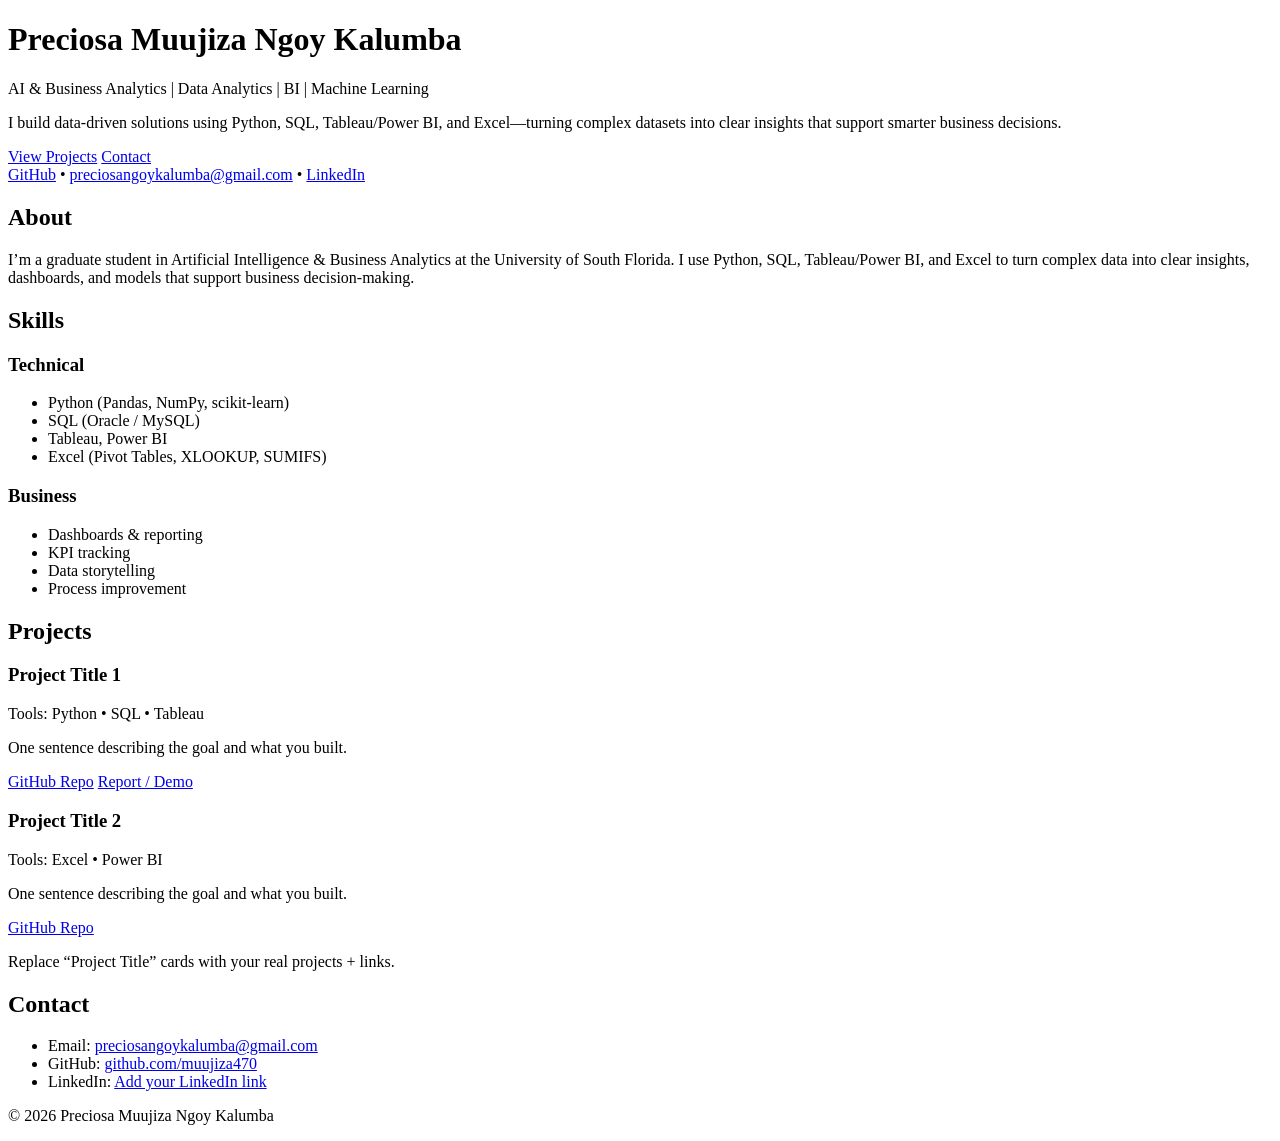
==== index.html @ f617c576 "Add HTML structure for portfolio website" ====
<!doctype html>
<html lang="en">
<head>
  <meta charset="utf-8" />
  <meta name="viewport" content="width=device-width, initial-scale=1" />
  <title>Preciosa Muujiza Ngoy Kalumba | Portfolio</title>
  <link rel="stylesheet" href="styles.css" />
</head>
<body>
  <header class="container header">
    <div class="header-left">
      <h1>Preciosa Muujiza Ngoy Kalumba</h1>
      <p class="subtitle">AI & Business Analytics | Data Analytics | BI | Machine Learning</p>
      <p class="summary">
        I build data-driven solutions using Python, SQL, Tableau/Power BI, and Excel—turning complex datasets
        into clear insights that support smarter business decisions.
      </p>

      <div class="cta">
        <a class="btn" href="#projects">View Projects</a>
        <a class="btn btn-outline" href="#contact">Contact</a>
      </div>

      <div class="links">
        <a href="https://github.com/muujiza470" target="_blank" rel="noreferrer">GitHub</a>
        <span>•</span>
        <a href="mailto:preciosangoykalumba@gmail.com">preciosangoykalumba@gmail.com</a>
        <span>•</span>
        <a href="#" target="_blank" rel="noreferrer">LinkedIn</a>
      </div>
    </div>
  </header>

  <main class="container">
    <section id="about" class="section">
      <h2>About</h2>
      <p>
        I’m a graduate student in Artificial Intelligence & Business Analytics at the University of South Florida.
        I use Python, SQL, Tableau/Power BI, and Excel to turn complex data into clear insights, dashboards,
        and models that support business decision-making.
      </p>
    </section>

    <section id="skills" class="section">
      <h2>Skills</h2>
      <div class="grid-2">
        <div class="card">
          <h3>Technical</h3>
          <ul>
            <li>Python (Pandas, NumPy, scikit-learn)</li>
            <li>SQL (Oracle / MySQL)</li>
            <li>Tableau, Power BI</li>
            <li>Excel (Pivot Tables, XLOOKUP, SUMIFS)</li>
          </ul>
        </div>
        <div class="card">
          <h3>Business</h3>
          <ul>
            <li>Dashboards & reporting</li>
            <li>KPI tracking</li>
            <li>Data storytelling</li>
            <li>Process improvement</li>
          </ul>
        </div>
      </div>
    </section>

    <section id="projects" class="section">
      <h2>Projects</h2>

      <div class="projects">
        <article class="project card">
          <h3>Project Title 1</h3>
          <p class="meta">Tools: Python • SQL • Tableau</p>
          <p>One sentence describing the goal and what you built.</p>
          <div class="project-links">
            <a href="#" target="_blank" rel="noreferrer">GitHub Repo</a>
            <a href="#" target="_blank" rel="noreferrer">Report / Demo</a>
          </div>
        </article>

        <article class="project card">
          <h3>Project Title 2</h3>
          <p class="meta">Tools: Excel • Power BI</p>
          <p>One sentence describing the goal and what you built.</p>
          <div class="project-links">
            <a href="#" target="_blank" rel="noreferrer">GitHub Repo</a>
          </div>
        </article>
      </div>

      <p class="note">
        Replace “Project Title” cards with your real projects + links.
      </p>
    </section>

    <section id="contact" class="section">
      <h2>Contact</h2>
      <ul>
        <li>Email: <a href="mailto:preciosangoykalumba@gmail.com">preciosangoykalumba@gmail.com</a></li>
        <li>GitHub: <a href="https://github.com/muujiza470" target="_blank" rel="noreferrer">github.com/muujiza470</a></li>
        <li>LinkedIn: <a href="#" target="_blank" rel="noreferrer">Add your LinkedIn link</a></li>
      </ul>
    </section>

    <footer class="footer">
      <p>© <span id="year"></span> Preciosa Muujiza Ngoy Kalumba</p>
    </footer>
  </main>

  <script>
    document.getElementById("year").textContent = new Date().getFullYear();
  </script>
</body>
</html>
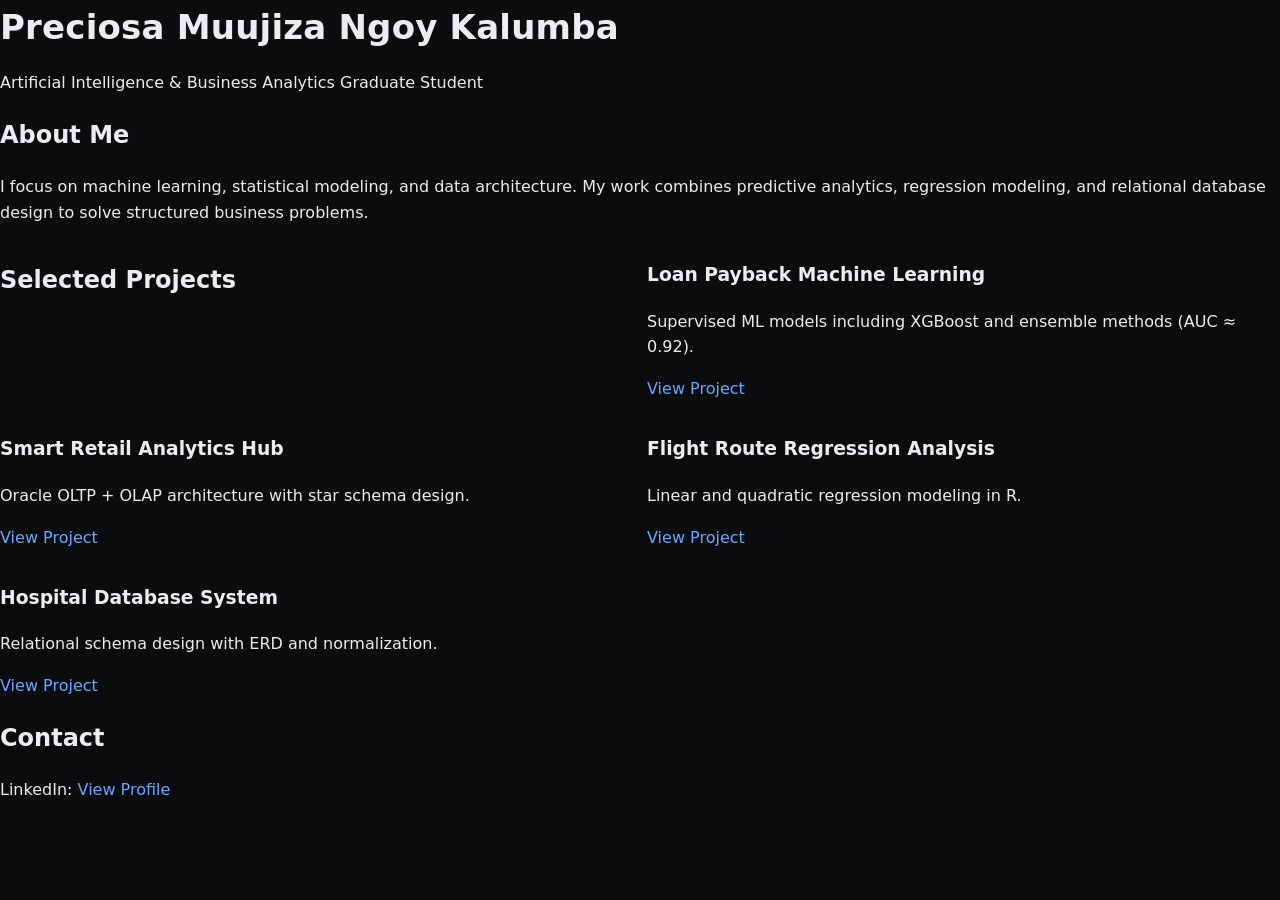
==== commit 1f3dd14a: "Update index.html" ====
--- a/index.html
+++ b/index.html
@@ -1,115 +1,61 @@
-<!doctype html>
+<!DOCTYPE html>
 <html lang="en">
 <head>
-  <meta charset="utf-8" />
-  <meta name="viewport" content="width=device-width, initial-scale=1" />
-  <title>Preciosa Muujiza Ngoy Kalumba | Portfolio</title>
-  <link rel="stylesheet" href="styles.css" />
+    <meta charset="UTF-8">
+    <title>Preciosa Ngoy Kalumba | AI & Business Analytics</title>
+    <link rel="stylesheet" href="styles.css">
 </head>
 <body>
-  <header class="container header">
-    <div class="header-left">
-      <h1>Preciosa Muujiza Ngoy Kalumba</h1>
-      <p class="subtitle">AI & Business Analytics | Data Analytics | BI | Machine Learning</p>
-      <p class="summary">
-        I build data-driven solutions using Python, SQL, Tableau/Power BI, and Excel—turning complex datasets
-        into clear insights that support smarter business decisions.
-      </p>
 
-      <div class="cta">
-        <a class="btn" href="#projects">View Projects</a>
-        <a class="btn btn-outline" href="#contact">Contact</a>
-      </div>
+<section class="hero">
+    <h1>Preciosa Muujiza Ngoy Kalumba</h1>
+    <p>Artificial Intelligence & Business Analytics Graduate Student</p>
+</section>
 
-      <div class="links">
-        <a href="https://github.com/muujiza470" target="_blank" rel="noreferrer">GitHub</a>
-        <span>•</span>
-        <a href="mailto:preciosangoykalumba@gmail.com">preciosangoykalumba@gmail.com</a>
-        <span>•</span>
-        <a href="#" target="_blank" rel="noreferrer">LinkedIn</a>
-      </div>
+<section class="about">
+    <h2>About Me</h2>
+    <p>
+        I focus on machine learning, statistical modeling, and data architecture.
+        My work combines predictive analytics, regression modeling, and relational database design
+        to solve structured business problems.
+    </p>
+</section>
+
+<section class="projects">
+    <h2>Selected Projects</h2>
+
+    <div class="project">
+        <h3>Loan Payback Machine Learning</h3>
+        <p>Supervised ML models including XGBoost and ensemble methods (AUC ≈ 0.92).</p>
+        <a href="https://github.com/Muujiza470/loan-payback-ml" target="_blank">View Project</a>
     </div>
-  </header>
 
-  <main class="container">
-    <section id="about" class="section">
-      <h2>About</h2>
-      <p>
-        I’m a graduate student in Artificial Intelligence & Business Analytics at the University of South Florida.
-        I use Python, SQL, Tableau/Power BI, and Excel to turn complex data into clear insights, dashboards,
-        and models that support business decision-making.
-      </p>
-    </section>
+    <div class="project">
+        <h3>Smart Retail Analytics Hub</h3>
+        <p>Oracle OLTP + OLAP architecture with star schema design.</p>
+        <a href="https://github.com/Muujiza470/smart-retail-analytic-hub" target="_blank">View Project</a>
+    </div>
 
-    <section id="skills" class="section">
-      <h2>Skills</h2>
-      <div class="grid-2">
-        <div class="card">
-          <h3>Technical</h3>
-          <ul>
-            <li>Python (Pandas, NumPy, scikit-learn)</li>
-            <li>SQL (Oracle / MySQL)</li>
-            <li>Tableau, Power BI</li>
-            <li>Excel (Pivot Tables, XLOOKUP, SUMIFS)</li>
-          </ul>
-        </div>
-        <div class="card">
-          <h3>Business</h3>
-          <ul>
-            <li>Dashboards & reporting</li>
-            <li>KPI tracking</li>
-            <li>Data storytelling</li>
-            <li>Process improvement</li>
-          </ul>
-        </div>
-      </div>
-    </section>
+    <div class="project">
+        <h3>Flight Route Regression Analysis</h3>
+        <p>Linear and quadratic regression modeling in R.</p>
+        <a href="https://github.com/Muujiza470/flight-route-regression" target="_blank">View Project</a>
+    </div>
 
-    <section id="projects" class="section">
-      <h2>Projects</h2>
+    <div class="project">
+        <h3>Hospital Database System</h3>
+        <p>Relational schema design with ERD and normalization.</p>
+        <a href="https://github.com/Muujiza470/hospital-database-design" target="_blank">View Project</a>
+    </div>
 
-      <div class="projects">
-        <article class="project card">
-          <h3>Project Title 1</h3>
-          <p class="meta">Tools: Python • SQL • Tableau</p>
-          <p>One sentence describing the goal and what you built.</p>
-          <div class="project-links">
-            <a href="#" target="_blank" rel="noreferrer">GitHub Repo</a>
-            <a href="#" target="_blank" rel="noreferrer">Report / Demo</a>
-          </div>
-        </article>
+</section>
 
-        <article class="project card">
-          <h3>Project Title 2</h3>
-          <p class="meta">Tools: Excel • Power BI</p>
-          <p>One sentence describing the goal and what you built.</p>
-          <div class="project-links">
-            <a href="#" target="_blank" rel="noreferrer">GitHub Repo</a>
-          </div>
-        </article>
-      </div>
+<section class="contact">
+    <h2>Contact</h2>
+    <p>
+        LinkedIn: <a href="https://linkedin.com/in/preciosa-ngoy-kalumba" target="_blank">View Profile</a>
+    </p>
+</section>
 
-      <p class="note">
-        Replace “Project Title” cards with your real projects + links.
-      </p>
-    </section>
-
-    <section id="contact" class="section">
-      <h2>Contact</h2>
-      <ul>
-        <li>Email: <a href="mailto:preciosangoykalumba@gmail.com">preciosangoykalumba@gmail.com</a></li>
-        <li>GitHub: <a href="https://github.com/muujiza470" target="_blank" rel="noreferrer">github.com/muujiza470</a></li>
-        <li>LinkedIn: <a href="#" target="_blank" rel="noreferrer">Add your LinkedIn link</a></li>
-      </ul>
-    </section>
-
-    <footer class="footer">
-      <p>© <span id="year"></span> Preciosa Muujiza Ngoy Kalumba</p>
-    </footer>
-  </main>
-
-  <script>
-    document.getElementById("year").textContent = new Date().getFullYear();
-  </script>
 </body>
 </html>
--- a/styles.css
+++ b/styles.css
@@ -0,0 +1,153 @@
+:root{
+  --bg:#0b0c10;
+  --card:#12141a;
+  --text:#e9eef6;
+  --muted:#a7b0bf;
+  --line:#232634;
+  --accent:#6aa7ff;
+}
+
+*{ box-sizing:border-box; }
+
+body{
+  margin:0;
+  font-family: ui-sans-serif, system-ui, -apple-system, Segoe UI, Roboto, Arial, "Apple Color Emoji","Segoe UI Emoji";
+  background: var(--bg);
+  color: var(--text);
+  line-height:1.6;
+}
+
+a{ color: var(--accent); text-decoration:none; }
+a:hover{ text-decoration:underline; }
+
+.container{
+  width:min(980px, 92%);
+  margin:0 auto;
+}
+
+.header{
+  padding:52px 0 20px;
+}
+
+h1{
+  margin:0 0 8px;
+  font-size: 34px;
+  letter-spacing:.2px;
+}
+
+.subtitle{
+  margin:0 0 14px;
+  color:var(--muted);
+}
+
+.summary{
+  margin:0 0 18px;
+  max-width: 72ch;
+}
+
+.links{
+  display:flex;
+  gap:10px;
+  align-items:center;
+  flex-wrap:wrap;
+  color:var(--muted);
+}
+
+.links a{ color:var(--muted); }
+.links a:hover{ color:var(--text); text-decoration:none; }
+
+.section{
+  padding:26px 0;
+  border-top:1px solid var(--line);
+}
+
+.section h2{
+  margin:0 0 12px;
+  font-size: 22px;
+}
+
+.grid-2{
+  display:grid;
+  grid-template-columns: repeat(2, minmax(0,1fr));
+  gap:14px;
+}
+
+.card{
+  background: var(--card);
+  border:1px solid var(--line);
+  border-radius:14px;
+  padding:16px;
+}
+
+.card h3{
+  margin:0 0 8px;
+  font-size: 18px;
+}
+
+.card ul{
+  margin:10px 0 0;
+  padding-left: 18px;
+  color: var(--muted);
+}
+
+.card li{ margin:6px 0; }
+
+.projects{
+  display:grid;
+  grid-template-columns: repeat(2, minmax(0,1fr));
+  gap:14px;
+}
+
+.project .meta{
+  margin:0 0 10px;
+  color: var(--muted);
+  font-size: 14px;
+}
+
+.project-links{
+  display:flex;
+  gap:14px;
+  margin-top: 10px;
+  flex-wrap:wrap;
+}
+
+.project-links a{
+  color: var(--accent);
+}
+
+.note{
+  color:var(--muted);
+  margin-top: 14px;
+}
+
+.btn{
+  display:inline-block;
+  padding:10px 14px;
+  border-radius:10px;
+  background: var(--accent);
+  color:#081018;
+  font-weight: 700;
+  margin-right:10px;
+}
+
+.btn:hover{ text-decoration:none; filter: brightness(1.05); }
+
+.btn-outline{
+  background: transparent;
+  border:1px solid var(--line);
+  color: var(--text);
+}
+
+.cta{ margin: 14px 0 10px; }
+
+.footer{
+  padding: 24px 0 48px;
+  color: var(--muted);
+  text-align:center;
+}
+
+/* Mobile */
+@media (max-width: 760px){
+  .grid-2, .projects{ grid-template-columns: 1fr; }
+  h1{ font-size: 28px; }
+}
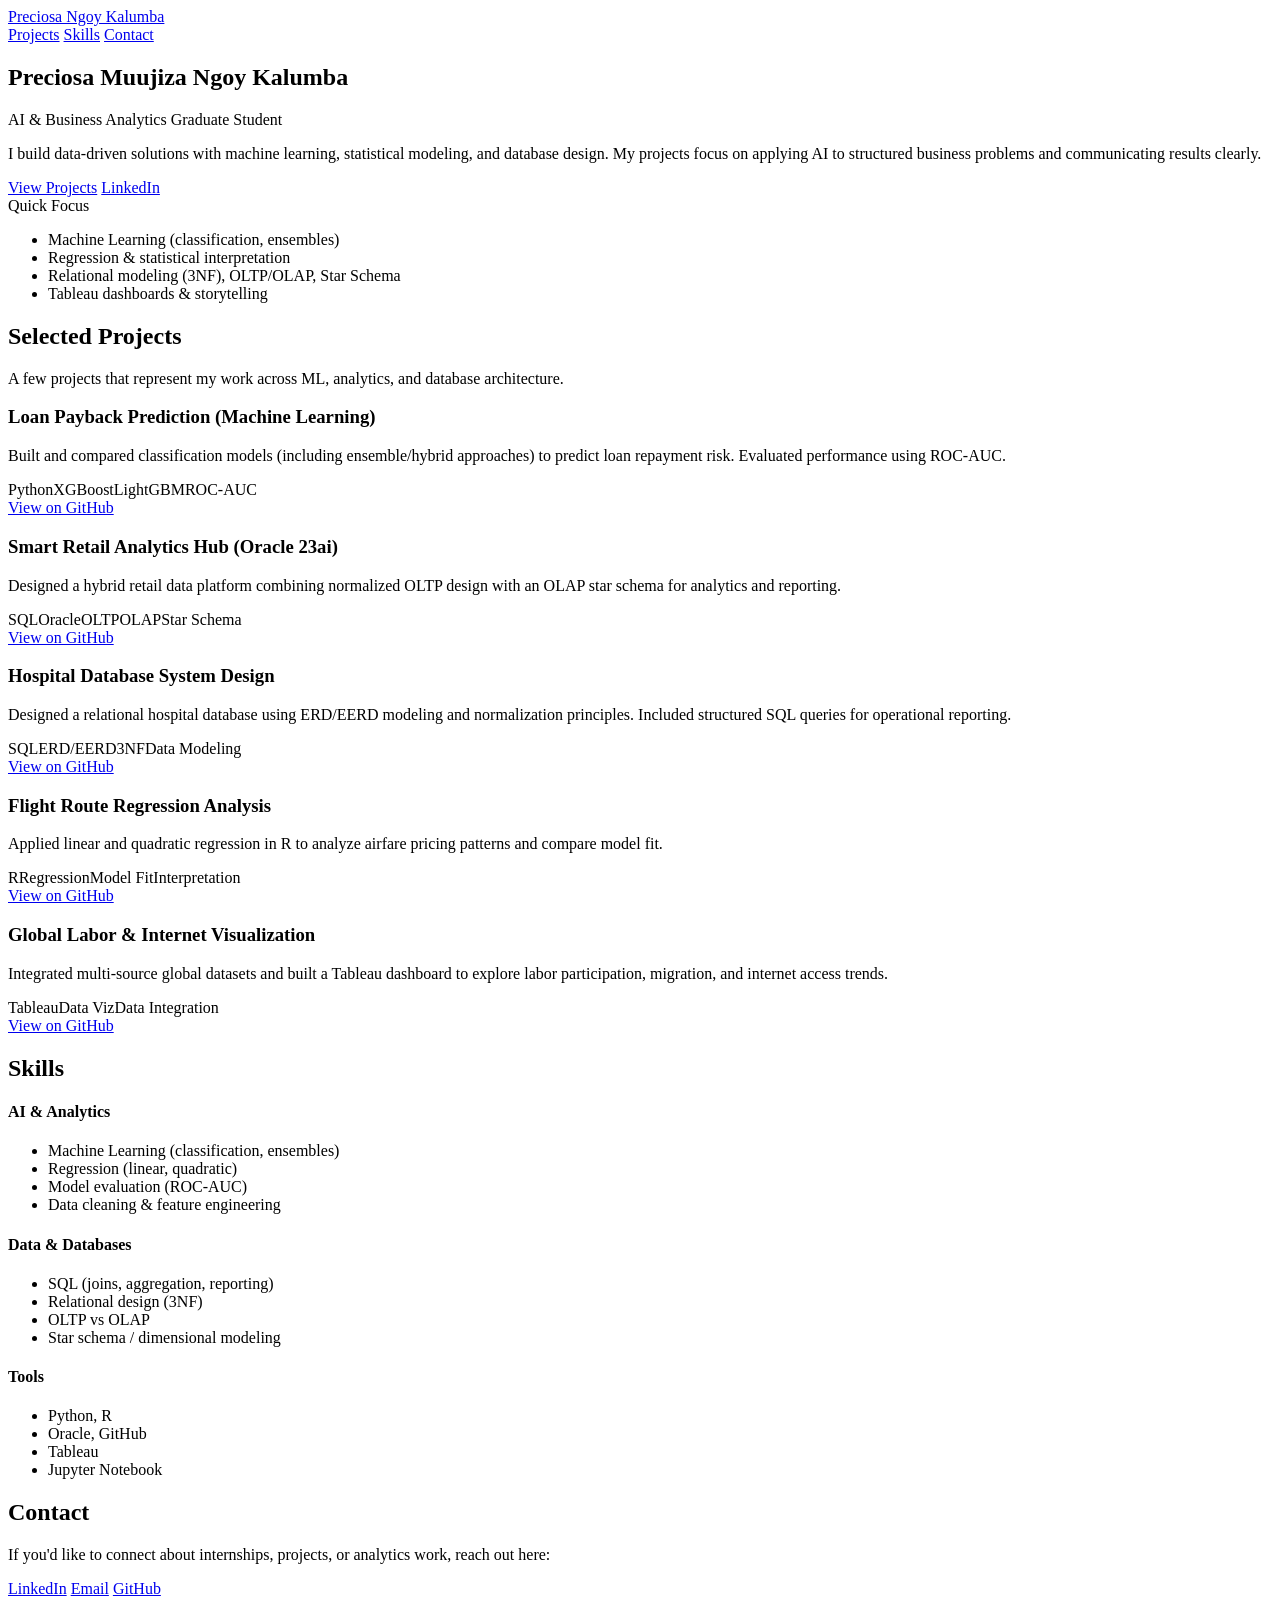
==== commit 6cb2ae46: "Update index.html" ====
--- a/index.html
+++ b/index.html
@@ -1,61 +1,186 @@
 <!DOCTYPE html>
 <html lang="en">
 <head>
-    <meta charset="UTF-8">
-    <title>Preciosa Ngoy Kalumba | AI & Business Analytics</title>
-    <link rel="stylesheet" href="styles.css">
+  <meta charset="UTF-8" />
+  <meta name="viewport" content="width=device-width, initial-scale=1"/>
+  <title>Preciosa Muujiza Ngoy Kalumba | AI & Business Analytics</title>
+  <link rel="stylesheet" href="styles.css" />
 </head>
+
 <body>
+  <header class="topbar">
+    <div class="container topbar-inner">
+      <a class="brand" href="#top">Preciosa Ngoy Kalumba</a>
+      <nav class="nav">
+        <a href="#projects">Projects</a>
+        <a href="#skills">Skills</a>
+        <a href="#contact">Contact</a>
+      </nav>
+    </div>
+  </header>
 
-<section class="hero">
-    <h1>Preciosa Muujiza Ngoy Kalumba</h1>
-    <p>Artificial Intelligence & Business Analytics Graduate Student</p>
-</section>
+  <main id="top">
+    <section class="hero">
+      <div class="container hero-inner">
+        <div class="hero-text">
+          <h1>Preciosa Muujiza Ngoy Kalumba</h1>
+          <p class="subtitle">AI & Business Analytics Graduate Student</p>
+          <p class="summary">
+            I build data-driven solutions with machine learning, statistical modeling, and database design.
+            My projects focus on applying AI to structured business problems and communicating results clearly.
+          </p>
 
-<section class="about">
-    <h2>About Me</h2>
-    <p>
-        I focus on machine learning, statistical modeling, and data architecture.
-        My work combines predictive analytics, regression modeling, and relational database design
-        to solve structured business problems.
-    </p>
-</section>
+          <div class="cta-row">
+            <a class="btn primary" href="#projects">View Projects</a>
+            <a class="btn ghost" href="https://linkedin.com/in/preciosa-ngoy-kalumba" target="_blank" rel="noopener">LinkedIn</a>
+          </div>
+        </div>
 
-<section class="projects">
-    <h2>Selected Projects</h2>
+        <div class="hero-card">
+          <div class="card">
+            <div class="card-title">Quick Focus</div>
+            <ul class="card-list">
+              <li>Machine Learning (classification, ensembles)</li>
+              <li>Regression & statistical interpretation</li>
+              <li>Relational modeling (3NF), OLTP/OLAP, Star Schema</li>
+              <li>Tableau dashboards & storytelling</li>
+            </ul>
+          </div>
+        </div>
+      </div>
+    </section>
 
-    <div class="project">
-        <h3>Loan Payback Machine Learning</h3>
-        <p>Supervised ML models including XGBoost and ensemble methods (AUC ≈ 0.92).</p>
-        <a href="https://github.com/Muujiza470/loan-payback-ml" target="_blank">View Project</a>
+    <section id="projects" class="section">
+      <div class="container">
+        <h2>Selected Projects</h2>
+        <p class="section-subtitle">
+          A few projects that represent my work across ML, analytics, and database architecture.
+        </p>
+
+        <div class="grid">
+          <article class="project">
+            <h3>Loan Payback Prediction (Machine Learning)</h3>
+            <p>
+              Built and compared classification models (including ensemble/hybrid approaches) to predict loan repayment risk.
+              Evaluated performance using ROC-AUC.
+            </p>
+            <div class="tags">
+              <span>Python</span><span>XGBoost</span><span>LightGBM</span><span>ROC-AUC</span>
+            </div>
+            <a class="link" href="https://github.com/Muujiza470/loan-payback-ml" target="_blank" rel="noopener">View on GitHub</a>
+          </article>
+
+          <article class="project">
+            <h3>Smart Retail Analytics Hub (Oracle 23ai)</h3>
+            <p>
+              Designed a hybrid retail data platform combining normalized OLTP design with an OLAP star schema
+              for analytics and reporting.
+            </p>
+            <div class="tags">
+              <span>SQL</span><span>Oracle</span><span>OLTP</span><span>OLAP</span><span>Star Schema</span>
+            </div>
+            <a class="link" href="https://github.com/Muujiza470/smart-retail-analytic-hub" target="_blank" rel="noopener">View on GitHub</a>
+          </article>
+
+          <article class="project">
+            <h3>Hospital Database System Design</h3>
+            <p>
+              Designed a relational hospital database using ERD/EERD modeling and normalization principles.
+              Included structured SQL queries for operational reporting.
+            </p>
+            <div class="tags">
+              <span>SQL</span><span>ERD/EERD</span><span>3NF</span><span>Data Modeling</span>
+            </div>
+            <a class="link" href="https://github.com/Muujiza470/hospital-database-design" target="_blank" rel="noopener">View on GitHub</a>
+          </article>
+
+          <article class="project">
+            <h3>Flight Route Regression Analysis</h3>
+            <p>
+              Applied linear and quadratic regression in R to analyze airfare pricing patterns and compare model fit.
+            </p>
+            <div class="tags">
+              <span>R</span><span>Regression</span><span>Model Fit</span><span>Interpretation</span>
+            </div>
+            <a class="link" href="https://github.com/Muujiza470/flight-routes-or-logistic-regression" target="_blank" rel="noopener">View on GitHub</a>
+          </article>
+
+          <article class="project">
+            <h3>Global Labor & Internet Visualization</h3>
+            <p>
+              Integrated multi-source global datasets and built a Tableau dashboard to explore labor participation,
+              migration, and internet access trends.
+            </p>
+            <div class="tags">
+              <span>Tableau</span><span>Data Viz</span><span>Data Integration</span>
+            </div>
+            <a class="link" href="https://github.com/Muujiza470/global-labor-internet-viz" target="_blank" rel="noopener">View on GitHub</a>
+          </article>
+        </div>
+      </div>
+    </section>
+
+    <section id="skills" class="section alt">
+      <div class="container">
+        <h2>Skills</h2>
+        <div class="skills">
+          <div class="skill-col">
+            <h4>AI & Analytics</h4>
+            <ul>
+              <li>Machine Learning (classification, ensembles)</li>
+              <li>Regression (linear, quadratic)</li>
+              <li>Model evaluation (ROC-AUC)</li>
+              <li>Data cleaning & feature engineering</li>
+            </ul>
+          </div>
+
+          <div class="skill-col">
+            <h4>Data & Databases</h4>
+            <ul>
+              <li>SQL (joins, aggregation, reporting)</li>
+              <li>Relational design (3NF)</li>
+              <li>OLTP vs OLAP</li>
+              <li>Star schema / dimensional modeling</li>
+            </ul>
+          </div>
+
+          <div class="skill-col">
+            <h4>Tools</h4>
+            <ul>
+              <li>Python, R</li>
+              <li>Oracle, GitHub</li>
+              <li>Tableau</li>
+              <li>Jupyter Notebook</li>
+            </ul>
+          </div>
+        </div>
+      </div>
+    </section>
+
+    <section id="contact" class="section">
+      <div class="container">
+        <h2>Contact</h2>
+        <p class="section-subtitle">
+          If you'd like to connect about internships, projects, or analytics work, reach out here:
+        </p>
+
+        <div class="contact-box">
+          <a class="btn primary" href="https://linkedin.com/in/preciosa-ngoy-kalumba" target="_blank" rel="noopener">LinkedIn</a>
+          <a class="btn ghost" href="mailto:preciosangoykalumba@gmail.com">Email</a>
+          <a class="btn ghost" href="https://github.com/Muujiza470" target="_blank" rel="noopener">GitHub</a>
+        </div>
+      </div>
+    </section>
+  </main>
+
+  <footer class="footer">
+    <div class="container footer-inner">
+      <span>© <span id="year"></span> Preciosa Muujiza Ngoy Kalumba</span>
     </div>
+  </footer>
 
-    <div class="project">
-        <h3>Smart Retail Analytics Hub</h3>
-        <p>Oracle OLTP + OLAP architecture with star schema design.</p>
-        <a href="https://github.com/Muujiza470/smart-retail-analytic-hub" target="_blank">View Project</a>
-    </div>
-
-    <div class="project">
-        <h3>Flight Route Regression Analysis</h3>
-        <p>Linear and quadratic regression modeling in R.</p>
-        <a href="https://github.com/Muujiza470/flight-route-regression" target="_blank">View Project</a>
-    </div>
-
-    <div class="project">
-        <h3>Hospital Database System</h3>
-        <p>Relational schema design with ERD and normalization.</p>
-        <a href="https://github.com/Muujiza470/hospital-database-design" target="_blank">View Project</a>
-    </div>
-
-</section>
-
-<section class="contact">
-    <h2>Contact</h2>
-    <p>
-        LinkedIn: <a href="https://linkedin.com/in/preciosa-ngoy-kalumba" target="_blank">View Profile</a>
-    </p>
-</section>
-
+  <script>
+    document.getElementById("year").textContent = new Date().getFullYear();
+  </script>
 </body>
 </html>
--- a/styles.css
+++ b/styles.css
@@ -1,153 +1,186 @@
-:root{
-  --bg:#0b0c10;
-  --card:#12141a;
-  --text:#e9eef6;
-  --muted:#a7b0bf;
-  --line:#232634;
-  --accent:#6aa7ff;
-}
+<!DOCTYPE html>
+<html lang="en">
+<head>
+  <meta charset="UTF-8" />
+  <meta name="viewport" content="width=device-width, initial-scale=1"/>
+  <title>Preciosa Muujiza Ngoy Kalumba | AI & Business Analytics</title>
+  <link rel="stylesheet" href="styles.css" />
+</head>
 
-*{ box-sizing:border-box; }
+<body>
+  <header class="topbar">
+    <div class="container topbar-inner">
+      <a class="brand" href="#top">Preciosa Ngoy Kalumba</a>
+      <nav class="nav">
+        <a href="#projects">Projects</a>
+        <a href="#skills">Skills</a>
+        <a href="#contact">Contact</a>
+      </nav>
+    </div>
+  </header>
 
-body{
-  margin:0;
-  font-family: ui-sans-serif, system-ui, -apple-system, Segoe UI, Roboto, Arial, "Apple Color Emoji","Segoe UI Emoji";
-  background: var(--bg);
-  color: var(--text);
-  line-height:1.6;
-}
+  <main id="top">
+    <section class="hero">
+      <div class="container hero-inner">
+        <div class="hero-text">
+          <h1>Preciosa Muujiza Ngoy Kalumba</h1>
+          <p class="subtitle">AI & Business Analytics Graduate Student</p>
+          <p class="summary">
+            I build data-driven solutions with machine learning, statistical modeling, and database design.
+            My projects focus on applying AI to structured business problems and communicating results clearly.
+          </p>
 
-a{ color: var(--accent); text-decoration:none; }
-a:hover{ text-decoration:underline; }
+          <div class="cta-row">
+            <a class="btn primary" href="#projects">View Projects</a>
+            <a class="btn ghost" href="https://linkedin.com/in/preciosa-ngoy-kalumba" target="_blank" rel="noopener">LinkedIn</a>
+          </div>
+        </div>
 
-.container{
-  width:min(980px, 92%);
-  margin:0 auto;
-}
+        <div class="hero-card">
+          <div class="card">
+            <div class="card-title">Quick Focus</div>
+            <ul class="card-list">
+              <li>Machine Learning (classification, ensembles)</li>
+              <li>Regression & statistical interpretation</li>
+              <li>Relational modeling (3NF), OLTP/OLAP, Star Schema</li>
+              <li>Tableau dashboards & storytelling</li>
+            </ul>
+          </div>
+        </div>
+      </div>
+    </section>
 
-.header{
-  padding:52px 0 20px;
-}
+    <section id="projects" class="section">
+      <div class="container">
+        <h2>Selected Projects</h2>
+        <p class="section-subtitle">
+          A few projects that represent my work across ML, analytics, and database architecture.
+        </p>
 
-h1{
-  margin:0 0 8px;
-  font-size: 34px;
-  letter-spacing:.2px;
-}
+        <div class="grid">
+          <article class="project">
+            <h3>Loan Payback Prediction (Machine Learning)</h3>
+            <p>
+              Built and compared classification models (including ensemble/hybrid approaches) to predict loan repayment risk.
+              Evaluated performance using ROC-AUC.
+            </p>
+            <div class="tags">
+              <span>Python</span><span>XGBoost</span><span>LightGBM</span><span>ROC-AUC</span>
+            </div>
+            <a class="link" href="https://github.com/Muujiza470/loan-payback-ml" target="_blank" rel="noopener">View on GitHub</a>
+          </article>
 
-.subtitle{
-  margin:0 0 14px;
-  color:var(--muted);
-}
+          <article class="project">
+            <h3>Smart Retail Analytics Hub (Oracle 23ai)</h3>
+            <p>
+              Designed a hybrid retail data platform combining normalized OLTP design with an OLAP star schema
+              for analytics and reporting.
+            </p>
+            <div class="tags">
+              <span>SQL</span><span>Oracle</span><span>OLTP</span><span>OLAP</span><span>Star Schema</span>
+            </div>
+            <a class="link" href="https://github.com/Muujiza470/smart-retail-analytic-hub" target="_blank" rel="noopener">View on GitHub</a>
+          </article>
 
-.summary{
-  margin:0 0 18px;
-  max-width: 72ch;
-}
+          <article class="project">
+            <h3>Hospital Database System Design</h3>
+            <p>
+              Designed a relational hospital database using ERD/EERD modeling and normalization principles.
+              Included structured SQL queries for operational reporting.
+            </p>
+            <div class="tags">
+              <span>SQL</span><span>ERD/EERD</span><span>3NF</span><span>Data Modeling</span>
+            </div>
+            <a class="link" href="https://github.com/Muujiza470/hospital-database-design" target="_blank" rel="noopener">View on GitHub</a>
+          </article>
 
-.links{
-  display:flex;
-  gap:10px;
-  align-items:center;
-  flex-wrap:wrap;
-  color:var(--muted);
-}
+          <article class="project">
+            <h3>Flight Route Regression Analysis</h3>
+            <p>
+              Applied linear and quadratic regression in R to analyze airfare pricing patterns and compare model fit.
+            </p>
+            <div class="tags">
+              <span>R</span><span>Regression</span><span>Model Fit</span><span>Interpretation</span>
+            </div>
+            <a class="link" href="https://github.com/Muujiza470/flight-routes-or-logistic-regression" target="_blank" rel="noopener">View on GitHub</a>
+          </article>
 
-.links a{ color:var(--muted); }
-.links a:hover{ color:var(--text); text-decoration:none; }
+          <article class="project">
+            <h3>Global Labor & Internet Visualization</h3>
+            <p>
+              Integrated multi-source global datasets and built a Tableau dashboard to explore labor participation,
+              migration, and internet access trends.
+            </p>
+            <div class="tags">
+              <span>Tableau</span><span>Data Viz</span><span>Data Integration</span>
+            </div>
+            <a class="link" href="https://github.com/Muujiza470/global-labor-internet-viz" target="_blank" rel="noopener">View on GitHub</a>
+          </article>
+        </div>
+      </div>
+    </section>
 
-.section{
-  padding:26px 0;
-  border-top:1px solid var(--line);
-}
+    <section id="skills" class="section alt">
+      <div class="container">
+        <h2>Skills</h2>
+        <div class="skills">
+          <div class="skill-col">
+            <h4>AI & Analytics</h4>
+            <ul>
+              <li>Machine Learning (classification, ensembles)</li>
+              <li>Regression (linear, quadratic)</li>
+              <li>Model evaluation (ROC-AUC)</li>
+              <li>Data cleaning & feature engineering</li>
+            </ul>
+          </div>
 
-.section h2{
-  margin:0 0 12px;
-  font-size: 22px;
-}
+          <div class="skill-col">
+            <h4>Data & Databases</h4>
+            <ul>
+              <li>SQL (joins, aggregation, reporting)</li>
+              <li>Relational design (3NF)</li>
+              <li>OLTP vs OLAP</li>
+              <li>Star schema / dimensional modeling</li>
+            </ul>
+          </div>
 
-.grid-2{
-  display:grid;
-  grid-template-columns: repeat(2, minmax(0,1fr));
-  gap:14px;
-}
+          <div class="skill-col">
+            <h4>Tools</h4>
+            <ul>
+              <li>Python, R</li>
+              <li>Oracle, GitHub</li>
+              <li>Tableau</li>
+              <li>Jupyter Notebook</li>
+            </ul>
+          </div>
+        </div>
+      </div>
+    </section>
 
-.card{
-  background: var(--card);
-  border:1px solid var(--line);
-  border-radius:14px;
-  padding:16px;
-}
+    <section id="contact" class="section">
+      <div class="container">
+        <h2>Contact</h2>
+        <p class="section-subtitle">
+          If you'd like to connect about internships, projects, or analytics work, reach out here:
+        </p>
 
-.card h3{
-  margin:0 0 8px;
-  font-size: 18px;
-}
+        <div class="contact-box">
+          <a class="btn primary" href="https://linkedin.com/in/preciosa-ngoy-kalumba" target="_blank" rel="noopener">LinkedIn</a>
+          <a class="btn ghost" href="mailto:preciosangoykalumba@gmail.com">Email</a>
+          <a class="btn ghost" href="https://github.com/Muujiza470" target="_blank" rel="noopener">GitHub</a>
+        </div>
+      </div>
+    </section>
+  </main>
 
-.card ul{
-  margin:10px 0 0;
-  padding-left: 18px;
-  color: var(--muted);
-}
+  <footer class="footer">
+    <div class="container footer-inner">
+      <span>© <span id="year"></span> Preciosa Muujiza Ngoy Kalumba</span>
+    </div>
+  </footer>
 
-.card li{ margin:6px 0; }
-
-.projects{
-  display:grid;
-  grid-template-columns: repeat(2, minmax(0,1fr));
-  gap:14px;
-}
-
-.project .meta{
-  margin:0 0 10px;
-  color: var(--muted);
-  font-size: 14px;
-}
-
-.project-links{
-  display:flex;
-  gap:14px;
-  margin-top: 10px;
-  flex-wrap:wrap;
-}
-
-.project-links a{
-  color: var(--accent);
-}
-
-.note{
-  color:var(--muted);
-  margin-top: 14px;
-}
-
-.btn{
-  display:inline-block;
-  padding:10px 14px;
-  border-radius:10px;
-  background: var(--accent);
-  color:#081018;
-  font-weight: 700;
-  margin-right:10px;
-}
-
-.btn:hover{ text-decoration:none; filter: brightness(1.05); }
-
-.btn-outline{
-  background: transparent;
-  border:1px solid var(--line);
-  color: var(--text);
-}
-
-.cta{ margin: 14px 0 10px; }
-
-.footer{
-  padding: 24px 0 48px;
-  color: var(--muted);
-  text-align:center;
-}
-
-/* Mobile */
-@media (max-width: 760px){
-  .grid-2, .projects{ grid-template-columns: 1fr; }
-  h1{ font-size: 28px; }
-}
+  <script>
+    document.getElementById("year").textContent = new Date().getFullYear();
+  </script>
+</body>
+</html>
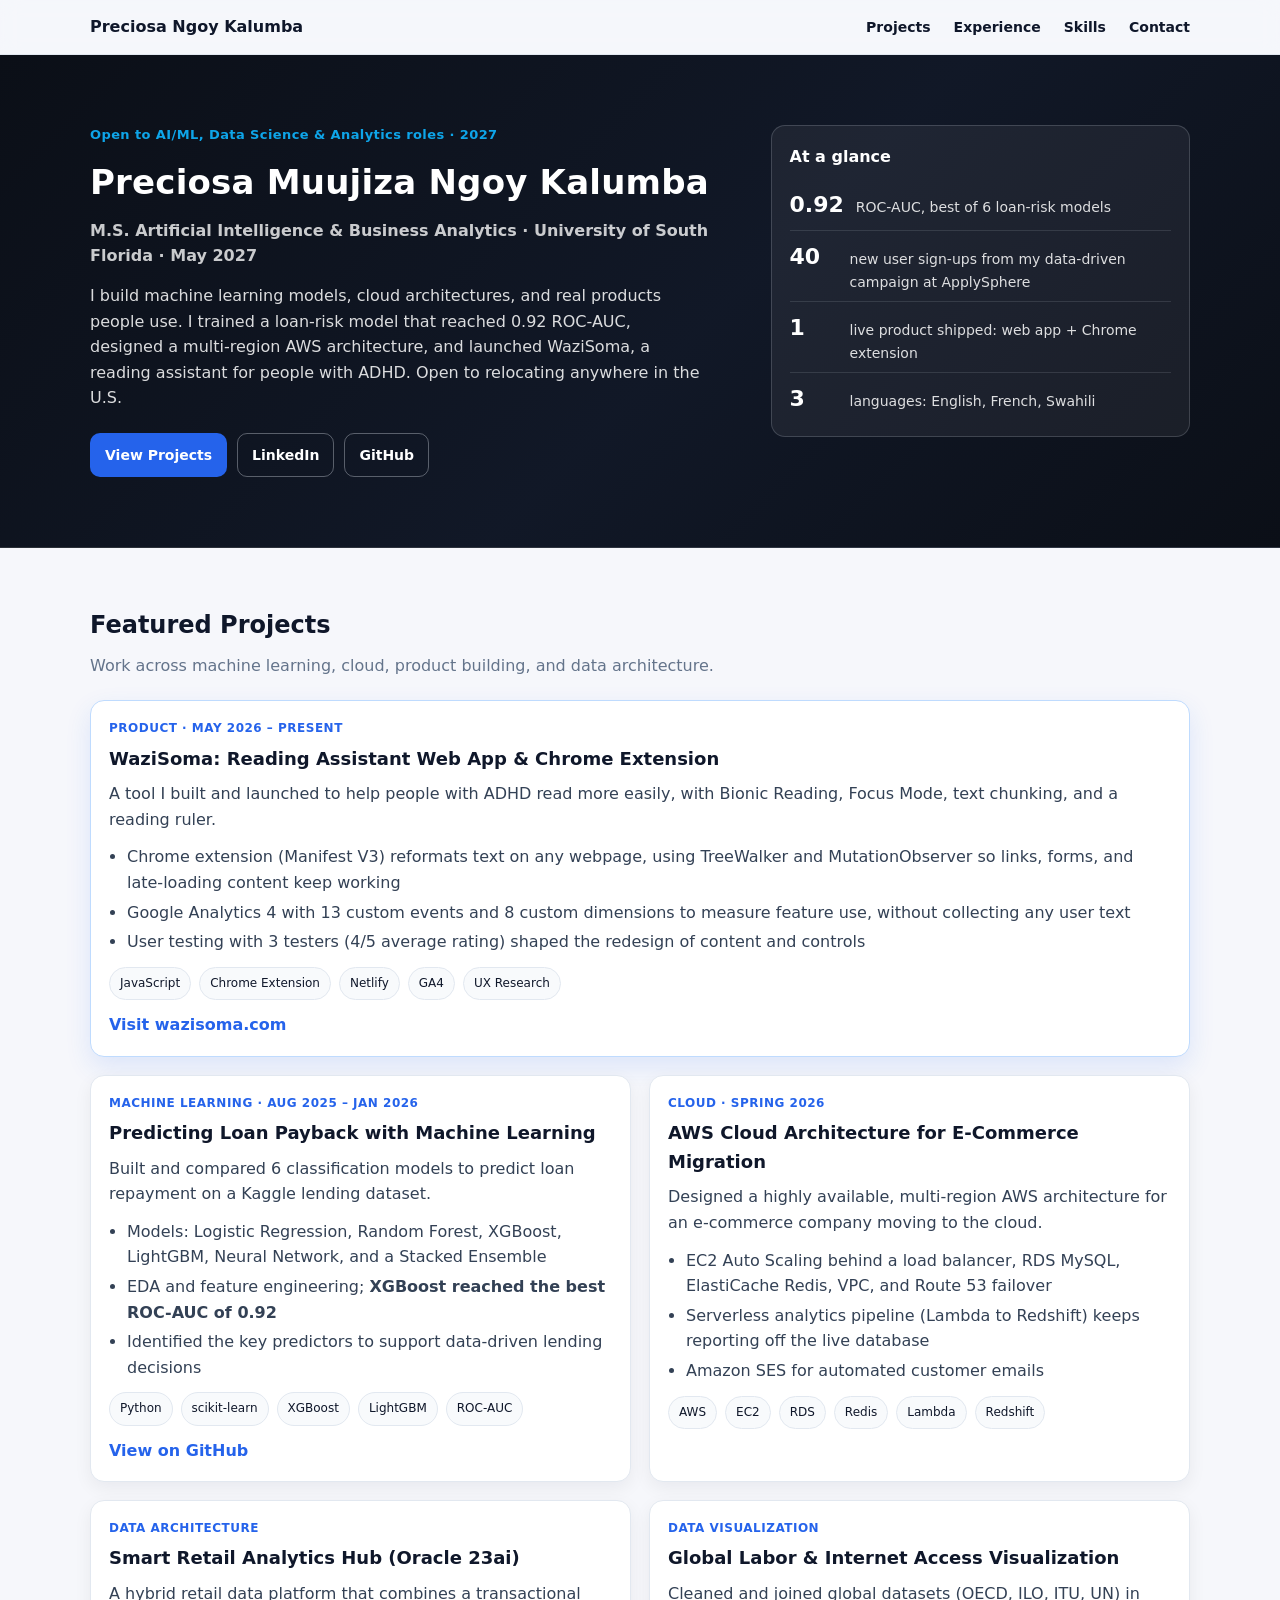
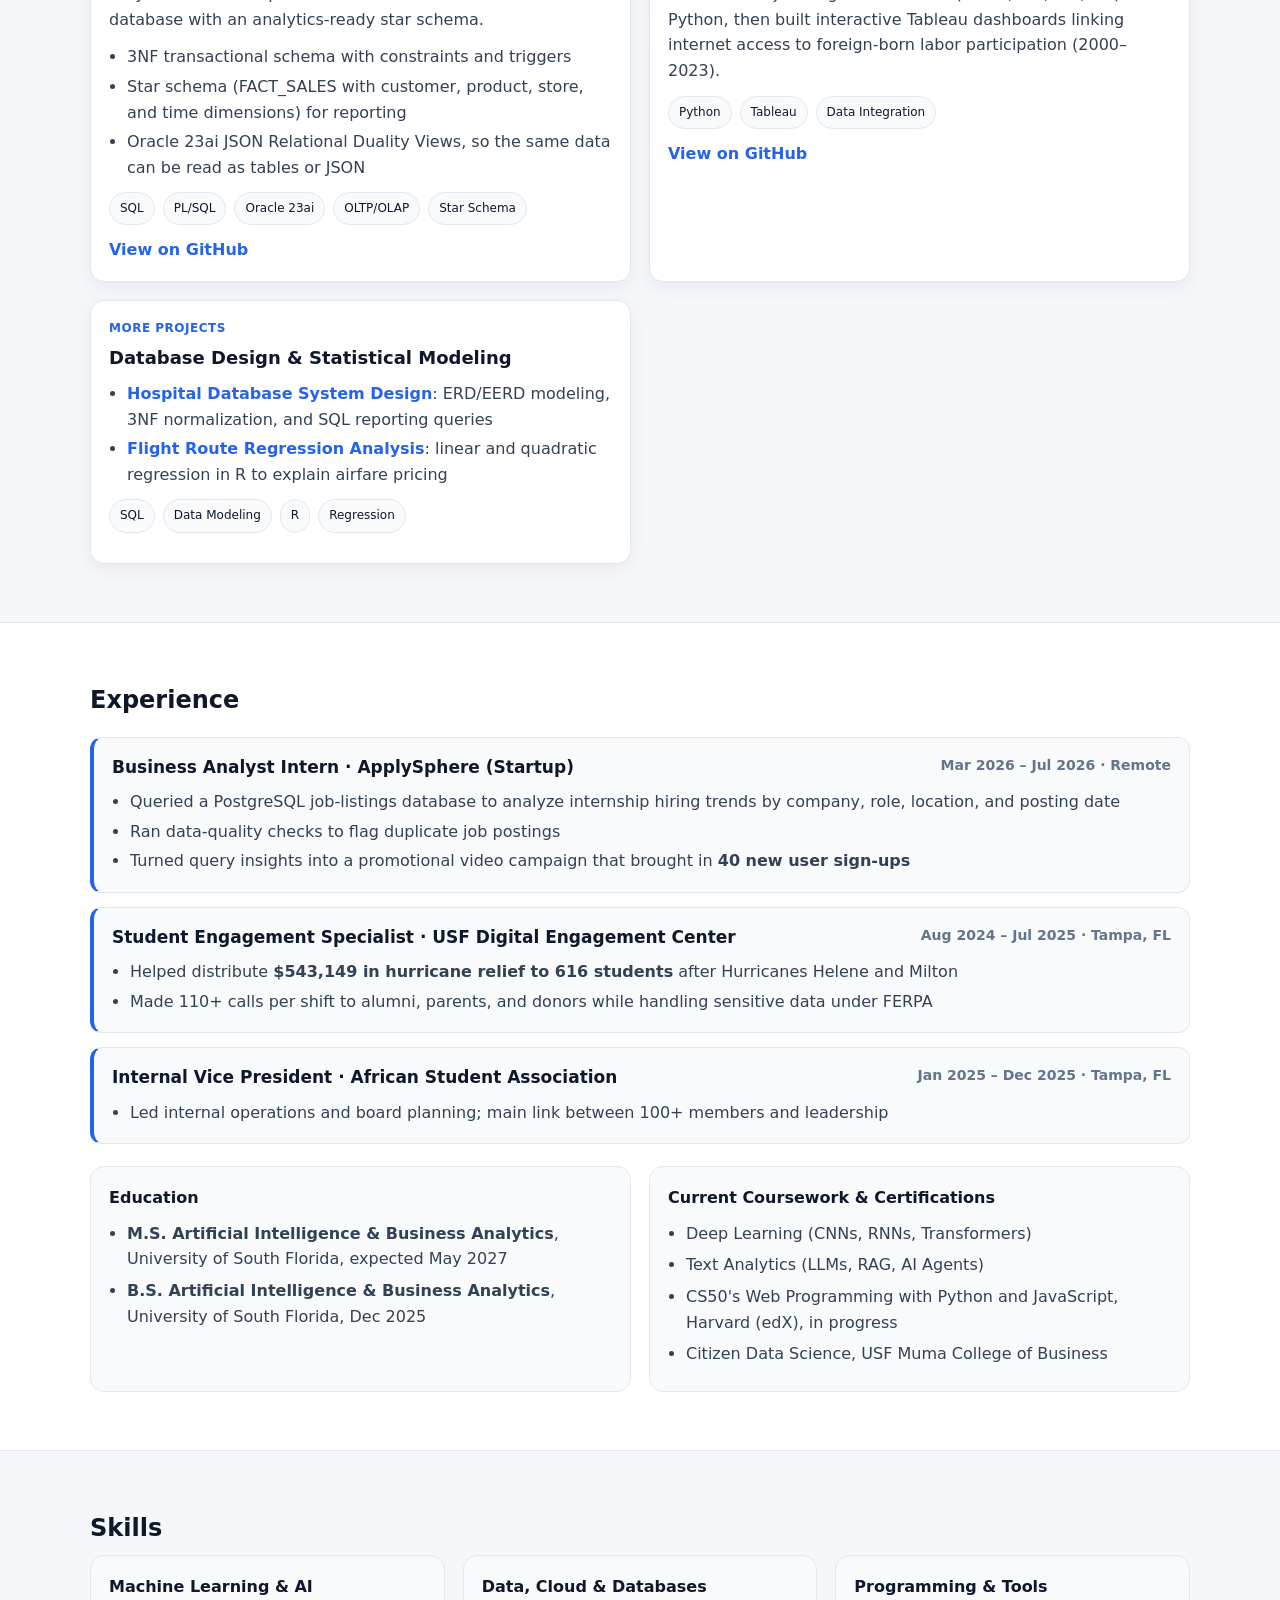
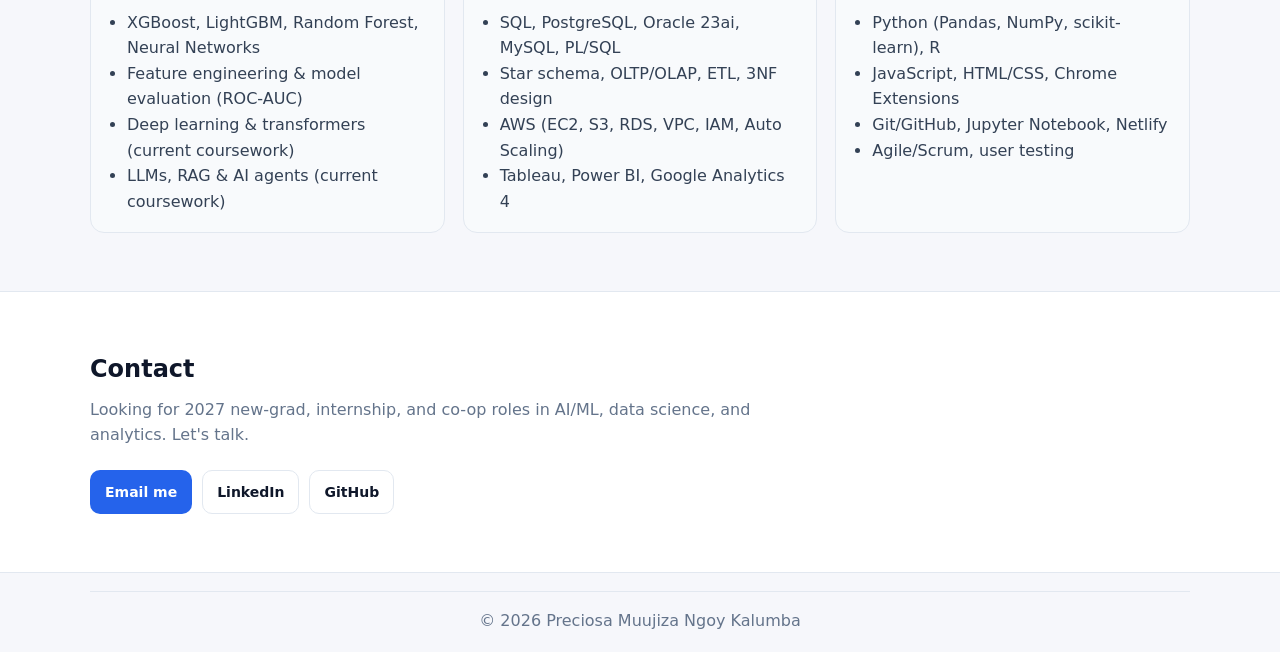
==== commit dde57ad2: "Update portfolio: new projects, experience, skills" ====
--- a/index.html
+++ b/index.html
@@ -4,6 +4,7 @@
   <meta charset="UTF-8" />
   <meta name="viewport" content="width=device-width, initial-scale=1"/>
   <title>Preciosa Muujiza Ngoy Kalumba | AI & Business Analytics</title>
+  <meta name="description" content="Portfolio of Preciosa Muujiza Ngoy Kalumba, M.S. Artificial Intelligence & Business Analytics student at USF (May 2027). Machine learning, cloud, data analytics, and shipped web products." />
   <link rel="stylesheet" href="styles.css" />
 </head>
 
@@ -13,6 +14,7 @@
       <a class="brand" href="#top">Preciosa Ngoy Kalumba</a>
       <nav class="nav">
         <a href="#projects">Projects</a>
+        <a href="#experience">Experience</a>
         <a href="#skills">Skills</a>
         <a href="#contact">Contact</a>
       </nav>
@@ -23,27 +25,30 @@
     <section class="hero">
       <div class="container hero-inner">
         <div class="hero-text">
+          <p class="eyebrow">Open to AI/ML, Data Science &amp; Analytics roles · 2027</p>
           <h1>Preciosa Muujiza Ngoy Kalumba</h1>
-          <p class="subtitle">AI & Business Analytics Graduate Student</p>
+          <p class="subtitle">M.S. Artificial Intelligence &amp; Business Analytics · University of South Florida · May 2027</p>
           <p class="summary">
-            I build data-driven solutions with machine learning, statistical modeling, and database design.
-            My projects focus on applying AI to structured business problems and communicating results clearly.
+            I build machine learning models, cloud architectures, and real products people use.
+            I trained a loan-risk model that reached 0.92 ROC-AUC, designed a multi-region AWS architecture,
+            and launched WaziSoma, a reading assistant for people with ADHD. Open to relocating anywhere in the U.S.
           </p>
 
           <div class="cta-row">
             <a class="btn primary" href="#projects">View Projects</a>
-            <a class="btn ghost" href="https://linkedin.com/in/preciosa-ngoy-kalumba" target="_blank" rel="noopener">LinkedIn</a>
+            <a class="btn ghost" href="https://www.linkedin.com/in/preciosa-ngoy-kalumba" target="_blank" rel="noopener">LinkedIn</a>
+            <a class="btn ghost" href="https://github.com/Muujiza470" target="_blank" rel="noopener">GitHub</a>
           </div>
         </div>
 
         <div class="hero-card">
           <div class="card">
-            <div class="card-title">Quick Focus</div>
-            <ul class="card-list">
-              <li>Machine Learning (classification, ensembles)</li>
-              <li>Regression & statistical interpretation</li>
-              <li>Relational modeling (3NF), OLTP/OLAP, Star Schema</li>
-              <li>Tableau dashboards & storytelling</li>
+            <div class="card-title">At a glance</div>
+            <ul class="stats">
+              <li><strong>0.92</strong><span>ROC-AUC, best of 6 loan-risk models</span></li>
+              <li><strong>40</strong><span>new user sign-ups from my data-driven campaign at ApplySphere</span></li>
+              <li><strong>1</strong><span>live product shipped: web app + Chrome extension</span></li>
+              <li><strong>3</strong><span>languages: English, French, Swahili</span></li>
             </ul>
           </div>
         </div>
@@ -52,121 +57,221 @@
 
     <section id="projects" class="section">
       <div class="container">
-        <h2>Selected Projects</h2>
+        <h2>Featured Projects</h2>
         <p class="section-subtitle">
-          A few projects that represent my work across ML, analytics, and database architecture.
+          Work across machine learning, cloud, product building, and data architecture.
         </p>
 
         <div class="grid">
-          <article class="project">
-            <h3>Loan Payback Prediction (Machine Learning)</h3>
-            <p>
-              Built and compared classification models (including ensemble/hybrid approaches) to predict loan repayment risk.
-              Evaluated performance using ROC-AUC.
-            </p>
-            <div class="tags">
-              <span>Python</span><span>XGBoost</span><span>LightGBM</span><span>ROC-AUC</span>
+          <article class="project featured">
+            <div class="project-meta">Product · May 2026 – Present</div>
+            <h3>WaziSoma: Reading Assistant Web App &amp; Chrome Extension</h3>
+            <p>
+              A tool I built and launched to help people with ADHD read more easily, with Bionic Reading, Focus Mode,
+              text chunking, and a reading ruler.
+            </p>
+            <ul class="bullets">
+              <li>Chrome extension (Manifest V3) reformats text on any webpage, using TreeWalker and MutationObserver so links, forms, and late-loading content keep working</li>
+              <li>Google Analytics 4 with 13 custom events and 8 custom dimensions to measure feature use, without collecting any user text</li>
+              <li>User testing with 3 testers (4/5 average rating) shaped the redesign of content and controls</li>
+            </ul>
+            <div class="tags">
+              <span>JavaScript</span><span>Chrome Extension</span><span>Netlify</span><span>GA4</span><span>UX Research</span>
+            </div>
+            <a class="link" href="https://wazisoma.com" target="_blank" rel="noopener">Visit wazisoma.com</a>
+          </article>
+
+          <article class="project">
+            <div class="project-meta">Machine Learning · Aug 2025 – Jan 2026</div>
+            <h3>Predicting Loan Payback with Machine Learning</h3>
+            <p>
+              Built and compared 6 classification models to predict loan repayment on a Kaggle lending dataset.
+            </p>
+            <ul class="bullets">
+              <li>Models: Logistic Regression, Random Forest, XGBoost, LightGBM, Neural Network, and a Stacked Ensemble</li>
+              <li>EDA and feature engineering; <strong>XGBoost reached the best ROC-AUC of 0.92</strong></li>
+              <li>Identified the key predictors to support data-driven lending decisions</li>
+            </ul>
+            <div class="tags">
+              <span>Python</span><span>scikit-learn</span><span>XGBoost</span><span>LightGBM</span><span>ROC-AUC</span>
             </div>
             <a class="link" href="https://github.com/Muujiza470/loan-payback-ml" target="_blank" rel="noopener">View on GitHub</a>
           </article>
 
           <article class="project">
+            <div class="project-meta">Cloud · Spring 2026</div>
+            <h3>AWS Cloud Architecture for E-Commerce Migration</h3>
+            <p>
+              Designed a highly available, multi-region AWS architecture for an e-commerce company moving to the cloud.
+            </p>
+            <ul class="bullets">
+              <li>EC2 Auto Scaling behind a load balancer, RDS MySQL, ElastiCache Redis, VPC, and Route 53 failover</li>
+              <li>Serverless analytics pipeline (Lambda to Redshift) keeps reporting off the live database</li>
+              <li>Amazon SES for automated customer emails</li>
+            </ul>
+            <div class="tags">
+              <span>AWS</span><span>EC2</span><span>RDS</span><span>Redis</span><span>Lambda</span><span>Redshift</span>
+            </div>
+          </article>
+
+          <article class="project">
+            <div class="project-meta">Data Architecture</div>
             <h3>Smart Retail Analytics Hub (Oracle 23ai)</h3>
             <p>
-              Designed a hybrid retail data platform combining normalized OLTP design with an OLAP star schema
-              for analytics and reporting.
-            </p>
-            <div class="tags">
-              <span>SQL</span><span>Oracle</span><span>OLTP</span><span>OLAP</span><span>Star Schema</span>
+              A hybrid retail data platform that combines a transactional database with an analytics-ready star schema.
+            </p>
+            <ul class="bullets">
+              <li>3NF transactional schema with constraints and triggers</li>
+              <li>Star schema (FACT_SALES with customer, product, store, and time dimensions) for reporting</li>
+              <li>Oracle 23ai JSON Relational Duality Views, so the same data can be read as tables or JSON</li>
+            </ul>
+            <div class="tags">
+              <span>SQL</span><span>PL/SQL</span><span>Oracle 23ai</span><span>OLTP/OLAP</span><span>Star Schema</span>
             </div>
             <a class="link" href="https://github.com/Muujiza470/smart-retail-analytic-hub" target="_blank" rel="noopener">View on GitHub</a>
           </article>
 
           <article class="project">
-            <h3>Hospital Database System Design</h3>
-            <p>
-              Designed a relational hospital database using ERD/EERD modeling and normalization principles.
-              Included structured SQL queries for operational reporting.
-            </p>
-            <div class="tags">
-              <span>SQL</span><span>ERD/EERD</span><span>3NF</span><span>Data Modeling</span>
-            </div>
-            <a class="link" href="https://github.com/Muujiza470/hospital-database-design" target="_blank" rel="noopener">View on GitHub</a>
-          </article>
-
-          <article class="project">
-            <h3>Flight Route Regression Analysis</h3>
-            <p>
-              Applied linear and quadratic regression in R to analyze airfare pricing patterns and compare model fit.
-            </p>
-            <div class="tags">
-              <span>R</span><span>Regression</span><span>Model Fit</span><span>Interpretation</span>
-            </div>
-            <a class="link" href="https://github.com/Muujiza470/flight-routes-or-logistic-regression" target="_blank" rel="noopener">View on GitHub</a>
-          </article>
-
-          <article class="project">
-            <h3>Global Labor & Internet Visualization</h3>
-            <p>
-              Integrated multi-source global datasets and built a Tableau dashboard to explore labor participation,
-              migration, and internet access trends.
-            </p>
-            <div class="tags">
-              <span>Tableau</span><span>Data Viz</span><span>Data Integration</span>
+            <div class="project-meta">Data Visualization</div>
+            <h3>Global Labor &amp; Internet Access Visualization</h3>
+            <p>
+              Cleaned and joined global datasets (OECD, ILO, ITU, UN) in Python, then built interactive Tableau dashboards
+              linking internet access to foreign-born labor participation (2000–2023).
+            </p>
+            <div class="tags">
+              <span>Python</span><span>Tableau</span><span>Data Integration</span>
             </div>
             <a class="link" href="https://github.com/Muujiza470/global-labor-internet-viz" target="_blank" rel="noopener">View on GitHub</a>
           </article>
-        </div>
-      </div>
-    </section>
-
-    <section id="skills" class="section alt">
+
+          <article class="project">
+            <div class="project-meta">More projects</div>
+            <h3>Database Design &amp; Statistical Modeling</h3>
+            <ul class="bullets plain-list">
+              <li>
+                <a href="https://github.com/Muujiza470/hospital-database-design" target="_blank" rel="noopener">Hospital Database System Design</a>:
+                ERD/EERD modeling, 3NF normalization, and SQL reporting queries
+              </li>
+              <li>
+                <a href="https://github.com/Muujiza470/flight-routes-or-logistic-regression" target="_blank" rel="noopener">Flight Route Regression Analysis</a>:
+                linear and quadratic regression in R to explain airfare pricing
+              </li>
+            </ul>
+            <div class="tags">
+              <span>SQL</span><span>Data Modeling</span><span>R</span><span>Regression</span>
+            </div>
+          </article>
+        </div>
+      </div>
+    </section>
+
+    <section id="experience" class="section alt">
+      <div class="container">
+        <h2>Experience</h2>
+
+        <div class="timeline">
+          <div class="job">
+            <div class="job-head">
+              <h3>Business Analyst Intern · ApplySphere (Startup)</h3>
+              <span class="job-date">Mar 2026 – Jul 2026 · Remote</span>
+            </div>
+            <ul class="bullets">
+              <li>Queried a PostgreSQL job-listings database to analyze internship hiring trends by company, role, location, and posting date</li>
+              <li>Ran data-quality checks to flag duplicate job postings</li>
+              <li>Turned query insights into a promotional video campaign that brought in <strong>40 new user sign-ups</strong></li>
+            </ul>
+          </div>
+
+          <div class="job">
+            <div class="job-head">
+              <h3>Student Engagement Specialist · USF Digital Engagement Center</h3>
+              <span class="job-date">Aug 2024 – Jul 2025 · Tampa, FL</span>
+            </div>
+            <ul class="bullets">
+              <li>Helped distribute <strong>$543,149 in hurricane relief to 616 students</strong> after Hurricanes Helene and Milton</li>
+              <li>Made 110+ calls per shift to alumni, parents, and donors while handling sensitive data under FERPA</li>
+            </ul>
+          </div>
+
+          <div class="job">
+            <div class="job-head">
+              <h3>Internal Vice President · African Student Association</h3>
+              <span class="job-date">Jan 2025 – Dec 2025 · Tampa, FL</span>
+            </div>
+            <ul class="bullets">
+              <li>Led internal operations and board planning; main link between 100+ members and leadership</li>
+            </ul>
+          </div>
+        </div>
+
+        <div class="edu">
+          <div class="skill-col">
+            <h4>Education</h4>
+            <ul>
+              <li><strong>M.S. Artificial Intelligence &amp; Business Analytics</strong>, University of South Florida, expected May 2027</li>
+              <li><strong>B.S. Artificial Intelligence &amp; Business Analytics</strong>, University of South Florida, Dec 2025</li>
+            </ul>
+          </div>
+          <div class="skill-col">
+            <h4>Current Coursework &amp; Certifications</h4>
+            <ul>
+              <li>Deep Learning (CNNs, RNNs, Transformers)</li>
+              <li>Text Analytics (LLMs, RAG, AI Agents)</li>
+              <li>CS50's Web Programming with Python and JavaScript, Harvard (edX), in progress</li>
+              <li>Citizen Data Science, USF Muma College of Business</li>
+            </ul>
+          </div>
+        </div>
+      </div>
+    </section>
+
+    <section id="skills" class="section">
       <div class="container">
         <h2>Skills</h2>
         <div class="skills">
           <div class="skill-col">
-            <h4>AI & Analytics</h4>
-            <ul>
-              <li>Machine Learning (classification, ensembles)</li>
-              <li>Regression (linear, quadratic)</li>
-              <li>Model evaluation (ROC-AUC)</li>
-              <li>Data cleaning & feature engineering</li>
-            </ul>
-          </div>
-
-          <div class="skill-col">
-            <h4>Data & Databases</h4>
-            <ul>
-              <li>SQL (joins, aggregation, reporting)</li>
-              <li>Relational design (3NF)</li>
-              <li>OLTP vs OLAP</li>
-              <li>Star schema / dimensional modeling</li>
-            </ul>
-          </div>
-
-          <div class="skill-col">
-            <h4>Tools</h4>
-            <ul>
-              <li>Python, R</li>
-              <li>Oracle, GitHub</li>
-              <li>Tableau</li>
-              <li>Jupyter Notebook</li>
-            </ul>
-          </div>
-        </div>
-      </div>
-    </section>
-
-    <section id="contact" class="section">
+            <h4>Machine Learning &amp; AI</h4>
+            <ul>
+              <li>XGBoost, LightGBM, Random Forest, Neural Networks</li>
+              <li>Feature engineering &amp; model evaluation (ROC-AUC)</li>
+              <li>Deep learning &amp; transformers (current coursework)</li>
+              <li>LLMs, RAG &amp; AI agents (current coursework)</li>
+            </ul>
+          </div>
+
+          <div class="skill-col">
+            <h4>Data, Cloud &amp; Databases</h4>
+            <ul>
+              <li>SQL, PostgreSQL, Oracle 23ai, MySQL, PL/SQL</li>
+              <li>Star schema, OLTP/OLAP, ETL, 3NF design</li>
+              <li>AWS (EC2, S3, RDS, VPC, IAM, Auto Scaling)</li>
+              <li>Tableau, Power BI, Google Analytics 4</li>
+            </ul>
+          </div>
+
+          <div class="skill-col">
+            <h4>Programming &amp; Tools</h4>
+            <ul>
+              <li>Python (Pandas, NumPy, scikit-learn), R</li>
+              <li>JavaScript, HTML/CSS, Chrome Extensions</li>
+              <li>Git/GitHub, Jupyter Notebook, Netlify</li>
+              <li>Agile/Scrum, user testing</li>
+            </ul>
+          </div>
+        </div>
+      </div>
+    </section>
+
+    <section id="contact" class="section alt">
       <div class="container">
         <h2>Contact</h2>
         <p class="section-subtitle">
-          If you'd like to connect about internships, projects, or analytics work, reach out here:
+          Looking for 2027 new-grad, internship, and co-op roles in AI/ML, data science, and analytics. Let's talk.
         </p>
 
         <div class="contact-box">
-          <a class="btn primary" href="https://linkedin.com/in/preciosa-ngoy-kalumba" target="_blank" rel="noopener">LinkedIn</a>
-          <a class="btn ghost" href="mailto:preciosangoykalumba@gmail.com">Email</a>
+          <a class="btn primary" href="mailto:preciosangoykalumba@gmail.com">Email me</a>
+          <a class="btn ghost" href="https://www.linkedin.com/in/preciosa-ngoy-kalumba" target="_blank" rel="noopener">LinkedIn</a>
           <a class="btn ghost" href="https://github.com/Muujiza470" target="_blank" rel="noopener">GitHub</a>
         </div>
       </div>
--- a/styles.css
+++ b/styles.css
@@ -1,186 +1,350 @@
-<!DOCTYPE html>
-<html lang="en">
-<head>
-  <meta charset="UTF-8" />
-  <meta name="viewport" content="width=device-width, initial-scale=1"/>
-  <title>Preciosa Muujiza Ngoy Kalumba | AI & Business Analytics</title>
-  <link rel="stylesheet" href="styles.css" />
-</head>
-
-<body>
-  <header class="topbar">
-    <div class="container topbar-inner">
-      <a class="brand" href="#top">Preciosa Ngoy Kalumba</a>
-      <nav class="nav">
-        <a href="#projects">Projects</a>
-        <a href="#skills">Skills</a>
-        <a href="#contact">Contact</a>
-      </nav>
-    </div>
-  </header>
-
-  <main id="top">
-    <section class="hero">
-      <div class="container hero-inner">
-        <div class="hero-text">
-          <h1>Preciosa Muujiza Ngoy Kalumba</h1>
-          <p class="subtitle">AI & Business Analytics Graduate Student</p>
-          <p class="summary">
-            I build data-driven solutions with machine learning, statistical modeling, and database design.
-            My projects focus on applying AI to structured business problems and communicating results clearly.
-          </p>
-
-          <div class="cta-row">
-            <a class="btn primary" href="#projects">View Projects</a>
-            <a class="btn ghost" href="https://linkedin.com/in/preciosa-ngoy-kalumba" target="_blank" rel="noopener">LinkedIn</a>
-          </div>
-        </div>
-
-        <div class="hero-card">
-          <div class="card">
-            <div class="card-title">Quick Focus</div>
-            <ul class="card-list">
-              <li>Machine Learning (classification, ensembles)</li>
-              <li>Regression & statistical interpretation</li>
-              <li>Relational modeling (3NF), OLTP/OLAP, Star Schema</li>
-              <li>Tableau dashboards & storytelling</li>
-            </ul>
-          </div>
-        </div>
-      </div>
-    </section>
-
-    <section id="projects" class="section">
-      <div class="container">
-        <h2>Selected Projects</h2>
-        <p class="section-subtitle">
-          A few projects that represent my work across ML, analytics, and database architecture.
-        </p>
-
-        <div class="grid">
-          <article class="project">
-            <h3>Loan Payback Prediction (Machine Learning)</h3>
-            <p>
-              Built and compared classification models (including ensemble/hybrid approaches) to predict loan repayment risk.
-              Evaluated performance using ROC-AUC.
-            </p>
-            <div class="tags">
-              <span>Python</span><span>XGBoost</span><span>LightGBM</span><span>ROC-AUC</span>
-            </div>
-            <a class="link" href="https://github.com/Muujiza470/loan-payback-ml" target="_blank" rel="noopener">View on GitHub</a>
-          </article>
-
-          <article class="project">
-            <h3>Smart Retail Analytics Hub (Oracle 23ai)</h3>
-            <p>
-              Designed a hybrid retail data platform combining normalized OLTP design with an OLAP star schema
-              for analytics and reporting.
-            </p>
-            <div class="tags">
-              <span>SQL</span><span>Oracle</span><span>OLTP</span><span>OLAP</span><span>Star Schema</span>
-            </div>
-            <a class="link" href="https://github.com/Muujiza470/smart-retail-analytic-hub" target="_blank" rel="noopener">View on GitHub</a>
-          </article>
-
-          <article class="project">
-            <h3>Hospital Database System Design</h3>
-            <p>
-              Designed a relational hospital database using ERD/EERD modeling and normalization principles.
-              Included structured SQL queries for operational reporting.
-            </p>
-            <div class="tags">
-              <span>SQL</span><span>ERD/EERD</span><span>3NF</span><span>Data Modeling</span>
-            </div>
-            <a class="link" href="https://github.com/Muujiza470/hospital-database-design" target="_blank" rel="noopener">View on GitHub</a>
-          </article>
-
-          <article class="project">
-            <h3>Flight Route Regression Analysis</h3>
-            <p>
-              Applied linear and quadratic regression in R to analyze airfare pricing patterns and compare model fit.
-            </p>
-            <div class="tags">
-              <span>R</span><span>Regression</span><span>Model Fit</span><span>Interpretation</span>
-            </div>
-            <a class="link" href="https://github.com/Muujiza470/flight-routes-or-logistic-regression" target="_blank" rel="noopener">View on GitHub</a>
-          </article>
-
-          <article class="project">
-            <h3>Global Labor & Internet Visualization</h3>
-            <p>
-              Integrated multi-source global datasets and built a Tableau dashboard to explore labor participation,
-              migration, and internet access trends.
-            </p>
-            <div class="tags">
-              <span>Tableau</span><span>Data Viz</span><span>Data Integration</span>
-            </div>
-            <a class="link" href="https://github.com/Muujiza470/global-labor-internet-viz" target="_blank" rel="noopener">View on GitHub</a>
-          </article>
-        </div>
-      </div>
-    </section>
-
-    <section id="skills" class="section alt">
-      <div class="container">
-        <h2>Skills</h2>
-        <div class="skills">
-          <div class="skill-col">
-            <h4>AI & Analytics</h4>
-            <ul>
-              <li>Machine Learning (classification, ensembles)</li>
-              <li>Regression (linear, quadratic)</li>
-              <li>Model evaluation (ROC-AUC)</li>
-              <li>Data cleaning & feature engineering</li>
-            </ul>
-          </div>
-
-          <div class="skill-col">
-            <h4>Data & Databases</h4>
-            <ul>
-              <li>SQL (joins, aggregation, reporting)</li>
-              <li>Relational design (3NF)</li>
-              <li>OLTP vs OLAP</li>
-              <li>Star schema / dimensional modeling</li>
-            </ul>
-          </div>
-
-          <div class="skill-col">
-            <h4>Tools</h4>
-            <ul>
-              <li>Python, R</li>
-              <li>Oracle, GitHub</li>
-              <li>Tableau</li>
-              <li>Jupyter Notebook</li>
-            </ul>
-          </div>
-        </div>
-      </div>
-    </section>
-
-    <section id="contact" class="section">
-      <div class="container">
-        <h2>Contact</h2>
-        <p class="section-subtitle">
-          If you'd like to connect about internships, projects, or analytics work, reach out here:
-        </p>
-
-        <div class="contact-box">
-          <a class="btn primary" href="https://linkedin.com/in/preciosa-ngoy-kalumba" target="_blank" rel="noopener">LinkedIn</a>
-          <a class="btn ghost" href="mailto:preciosangoykalumba@gmail.com">Email</a>
-          <a class="btn ghost" href="https://github.com/Muujiza470" target="_blank" rel="noopener">GitHub</a>
-        </div>
-      </div>
-    </section>
-  </main>
-
-  <footer class="footer">
-    <div class="container footer-inner">
-      <span>© <span id="year"></span> Preciosa Muujiza Ngoy Kalumba</span>
-    </div>
-  </footer>
-
-  <script>
-    document.getElementById("year").textContent = new Date().getFullYear();
-  </script>
-</body>
-</html>
+:root{
+  --bg:#0b0f17;
+  --card:#0f172a;
+  --text:#0f172a;
+  --muted:#64748b;
+  --paper:#ffffff;
+  --line:#e2e8f0;
+  --accent:#2563eb;
+  --accent2:#0ea5e9;
+}
+
+*{ box-sizing:border-box; }
+
+html{ scroll-behavior:smooth; }
+
+body{
+  margin:0;
+  font-family: system-ui, -apple-system, Segoe UI, Roboto, Arial, sans-serif;
+  background:#f6f7fb;
+  color:#0f172a;
+  line-height:1.6;
+}
+
+.container{
+  width:min(1100px, 92%);
+  margin:0 auto;
+}
+
+.topbar{
+  position:sticky;
+  top:0;
+  z-index:10;
+  background:rgba(246,247,251,0.9);
+  backdrop-filter: blur(10px);
+  border-bottom:1px solid var(--line);
+}
+
+.topbar-inner{
+  display:flex;
+  align-items:center;
+  justify-content:space-between;
+  padding:14px 0;
+}
+
+.brand{
+  font-weight:700;
+  text-decoration:none;
+  color:#0f172a;
+}
+
+.nav a{
+  text-decoration:none;
+  color:#0f172a;
+  margin-left:18px;
+  font-weight:600;
+  font-size:14px;
+}
+
+.nav a:hover{ color:var(--accent); }
+
+.hero{
+  background:linear-gradient(135deg, #0b0f17 0%, #111827 55%, #0b0f17 100%);
+  color:#fff;
+  padding:70px 0;
+  border-bottom:1px solid rgba(226,232,240,0.15);
+}
+
+.hero-inner{
+  display:grid;
+  grid-template-columns: 1.4fr 0.9fr;
+  gap:28px;
+  align-items:start;
+}
+
+.hero h1{
+  margin:0 0 8px;
+  font-size:34px;
+  letter-spacing:0.2px;
+}
+
+.subtitle{
+  margin:0 0 14px;
+  color:rgba(255,255,255,0.78);
+  font-weight:600;
+}
+
+.summary{
+  margin:0 0 22px;
+  color:rgba(255,255,255,0.85);
+  max-width:60ch;
+}
+
+.card{
+  background:rgba(255,255,255,0.06);
+  border:1px solid rgba(226,232,240,0.18);
+  border-radius:14px;
+  padding:18px 18px 12px;
+}
+
+.card-title{
+  font-weight:700;
+  margin-bottom:10px;
+}
+
+.card-list{
+  margin:0;
+  padding-left:18px;
+  color:rgba(255,255,255,0.85);
+}
+
+.section{
+  padding:58px 0;
+}
+
+.section.alt{
+  background:#ffffff;
+  border-top:1px solid var(--line);
+  border-bottom:1px solid var(--line);
+}
+
+h2{
+  margin:0 0 8px;
+  font-size:24px;
+}
+
+.section-subtitle{
+  margin:0 0 22px;
+  color:var(--muted);
+  max-width:70ch;
+}
+
+.grid{
+  display:grid;
+  grid-template-columns: repeat(2, minmax(0, 1fr));
+  gap:18px;
+}
+
+.project{
+  background:var(--paper);
+  border:1px solid var(--line);
+  border-radius:14px;
+  padding:18px;
+  box-shadow: 0 6px 18px rgba(15,23,42,0.06);
+}
+
+.project h3{
+  margin:0 0 8px;
+  font-size:18px;
+}
+
+.project p{
+  margin:0 0 12px;
+  color:#334155;
+}
+
+.tags{
+  display:flex;
+  flex-wrap:wrap;
+  gap:8px;
+  margin-bottom:12px;
+}
+
+.tags span{
+  font-size:12px;
+  padding:6px 10px;
+  border-radius:999px;
+  border:1px solid var(--line);
+  background:#f8fafc;
+  color:#0f172a;
+}
+
+.link{
+  display:inline-block;
+  font-weight:700;
+  text-decoration:none;
+  color:var(--accent);
+}
+
+.link:hover{ text-decoration:underline; }
+
+.skills{
+  display:grid;
+  grid-template-columns: repeat(3, minmax(0, 1fr));
+  gap:18px;
+}
+
+.skill-col{
+  background:#f8fafc;
+  border:1px solid var(--line);
+  border-radius:14px;
+  padding:18px;
+}
+
+.skill-col h4{
+  margin:0 0 10px;
+  font-size:16px;
+}
+
+.skill-col ul{
+  margin:0;
+  padding-left:18px;
+  color:#334155;
+}
+
+.btn{
+  display:inline-block;
+  padding:10px 14px;
+  border-radius:10px;
+  text-decoration:none;
+  font-weight:700;
+  font-size:14px;
+  border:1px solid transparent;
+}
+
+.cta-row{ display:flex; gap:10px; }
+
+.btn.primary{
+  background:var(--accent);
+  color:#fff;
+}
+
+.btn.primary:hover{ background:#1d4ed8; }
+
+.btn.ghost{
+  background:transparent;
+  color:#fff;
+  border-color:rgba(226,232,240,0.35);
+}
+
+.section .btn.ghost{
+  color:#0f172a;
+  border-color:var(--line);
+}
+
+.btn.ghost:hover{
+  border-color:var(--accent2);
+  color:var(--accent2);
+}
+
+.contact-box{
+  display:flex;
+  gap:10px;
+  flex-wrap:wrap;
+  margin-top:10px;
+}
+
+.footer{
+  padding:18px 0;
+  color:#64748b;
+}
+
+.footer-inner{
+  display:flex;
+  justify-content:center;
+  border-top:1px solid var(--line);
+  padding-top:16px;
+}
+
+/* Responsive */
+@media (max-width: 860px){
+  .hero-inner{ grid-template-columns: 1fr; }
+  .grid{ grid-template-columns: 1fr; }
+  .skills{ grid-template-columns: 1fr; }
+  .nav a{ margin-left:12px; }
+}
+
+/* ---- Oct 2026 update ---- */
+.eyebrow{
+  margin:0 0 10px;
+  font-size:13px;
+  font-weight:700;
+  letter-spacing:0.4px;
+  color:var(--accent2);
+}
+
+.cta-row{ flex-wrap:wrap; }
+
+.stats{ list-style:none; margin:0; padding:0; }
+.stats li{
+  display:flex; gap:12px; align-items:baseline;
+  padding:8px 0;
+  border-bottom:1px solid rgba(226,232,240,0.12);
+  color:rgba(255,255,255,0.85);
+  font-size:14px;
+}
+.stats li:last-child{ border-bottom:none; }
+.stats strong{
+  min-width:48px;
+  font-size:22px;
+  color:#fff;
+}
+
+.project-meta{
+  font-size:12px;
+  font-weight:700;
+  text-transform:uppercase;
+  letter-spacing:0.5px;
+  color:var(--accent);
+  margin-bottom:6px;
+}
+
+.project.featured{
+  grid-column:1 / -1;
+  border-color:#bfdbfe;
+  box-shadow:0 10px 26px rgba(37,99,235,0.12);
+}
+
+.bullets{
+  margin:0 0 12px;
+  padding-left:18px;
+  color:#334155;
+}
+.bullets li{ margin-bottom:4px; }
+.bullets a{ color:var(--accent); font-weight:600; text-decoration:none; }
+.bullets a:hover{ text-decoration:underline; }
+
+.timeline{ display:grid; gap:14px; margin-top:18px; }
+.job{
+  background:#f8fafc;
+  border:1px solid var(--line);
+  border-left:4px solid var(--accent);
+  border-radius:12px;
+  padding:16px 18px 6px;
+}
+.job-head{
+  display:flex; flex-wrap:wrap;
+  justify-content:space-between; gap:4px 16px;
+  margin-bottom:8px;
+}
+.job-head h3{ margin:0; font-size:17px; }
+.job-date{ color:var(--muted); font-size:14px; font-weight:600; }
+
+.edu{
+  display:grid;
+  grid-template-columns:repeat(2, minmax(0,1fr));
+  gap:18px;
+  margin-top:22px;
+}
+.edu li{ margin-bottom:6px; }
+
+@media (max-width: 860px){
+  .edu{ grid-template-columns:1fr; }
+  .hero h1{ font-size:28px; }
+  .nav a{ margin-left:10px; font-size:13px; }
+}
+@media (max-width: 520px){
+  .brand{ display:none; }
+  .topbar-inner{ justify-content:center; }
+  .nav a:first-child{ margin-left:0; }
+}
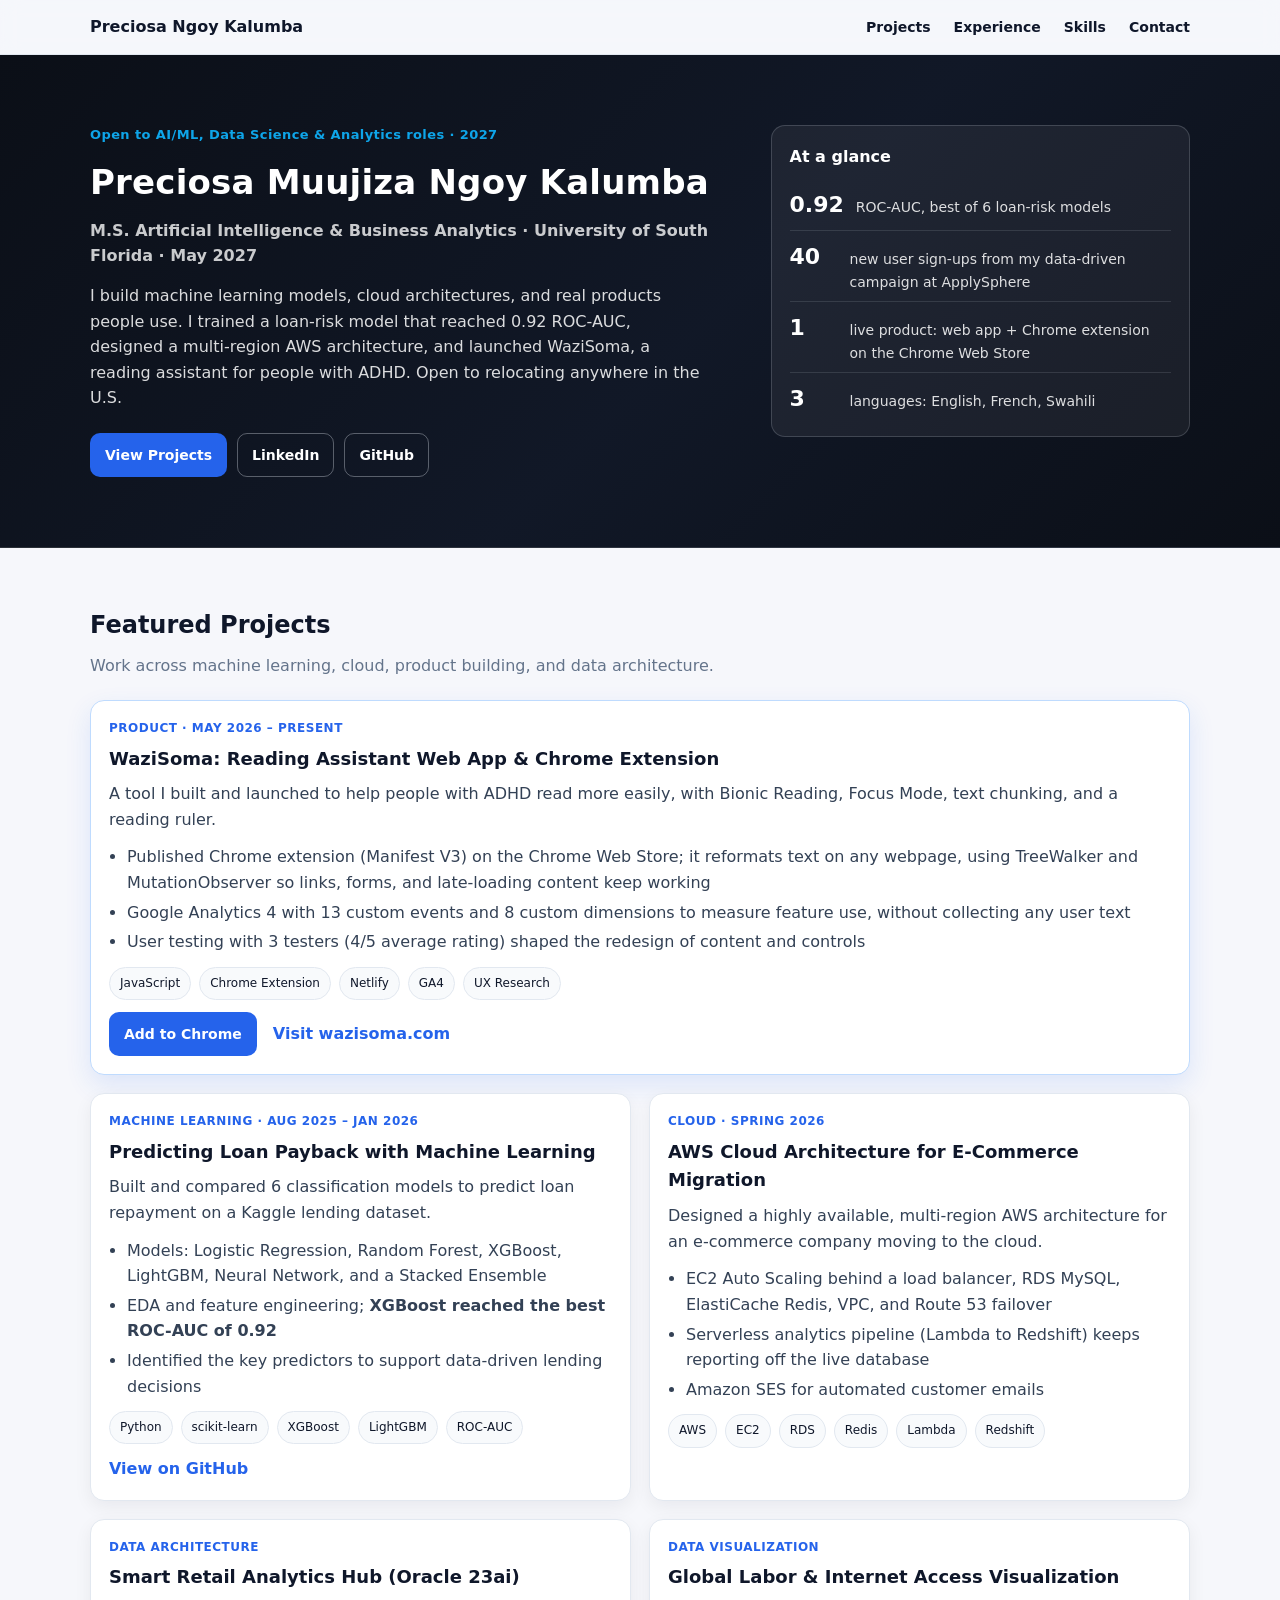
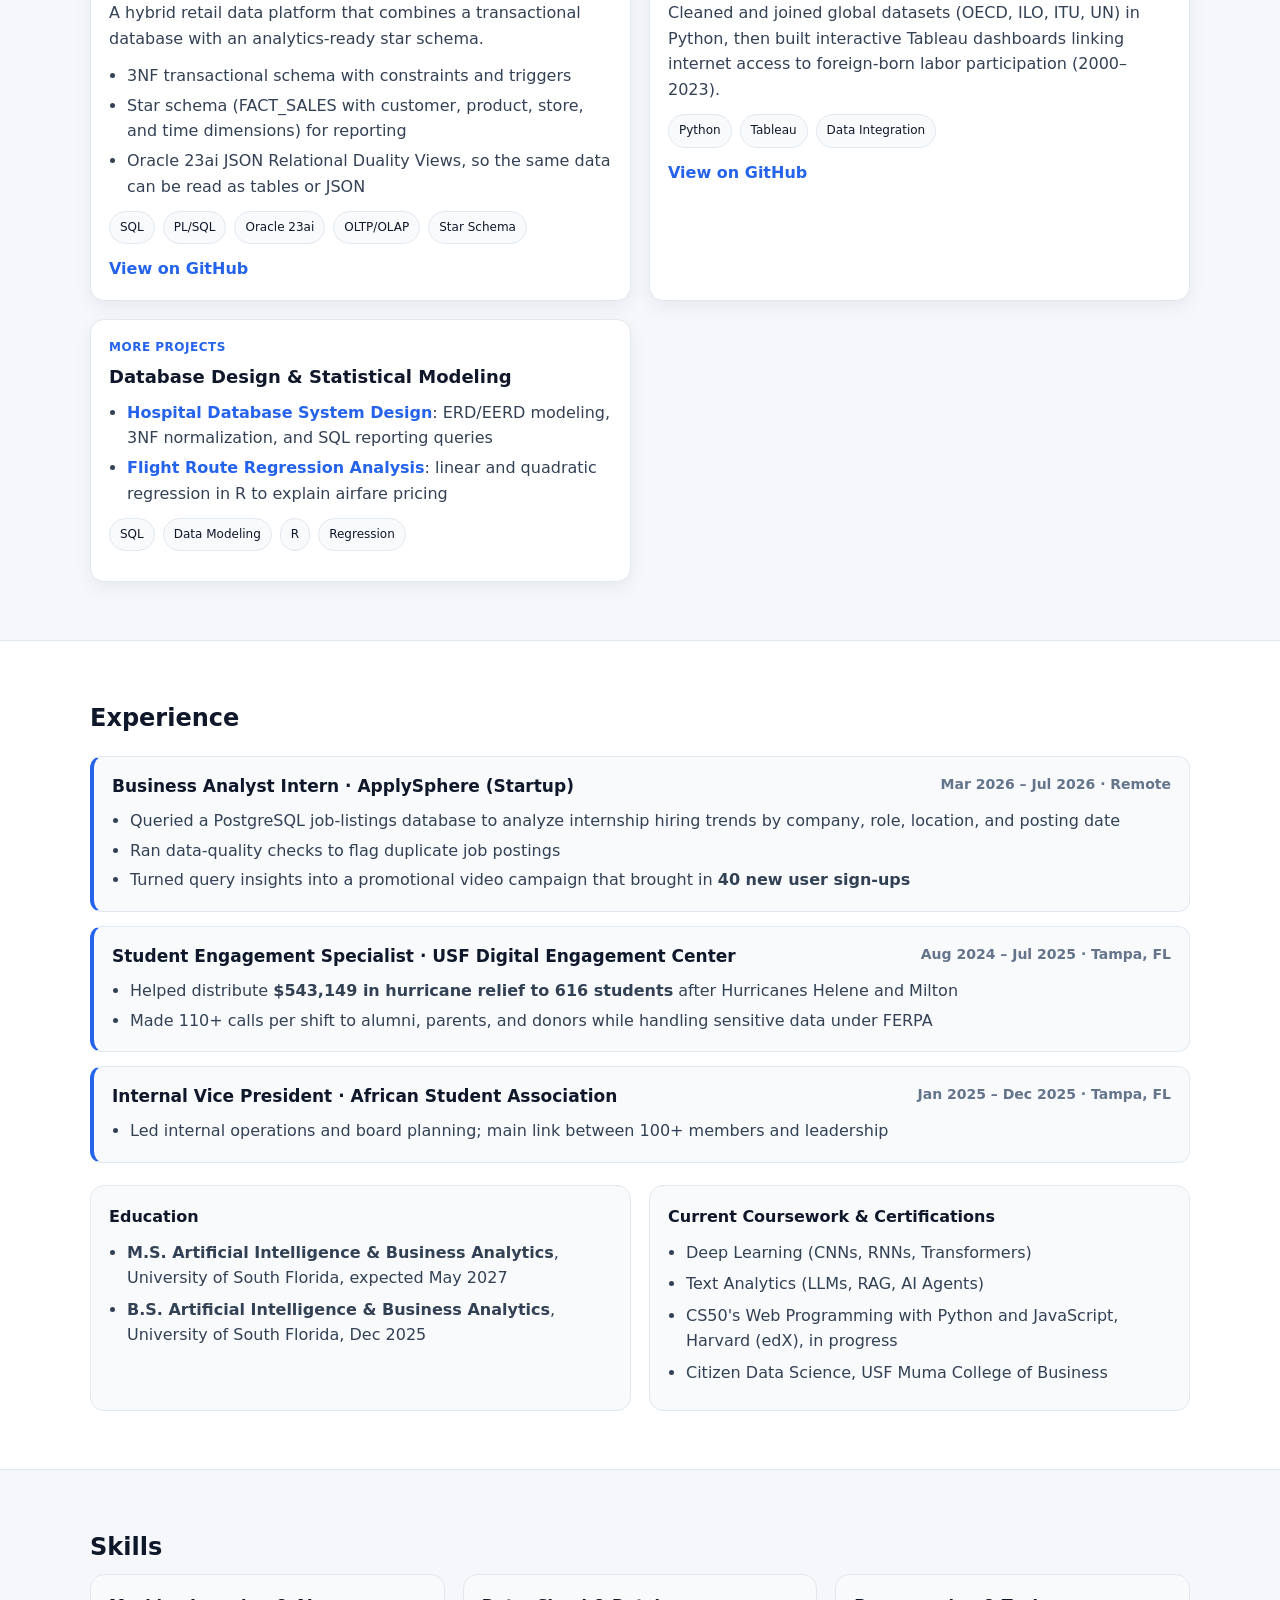
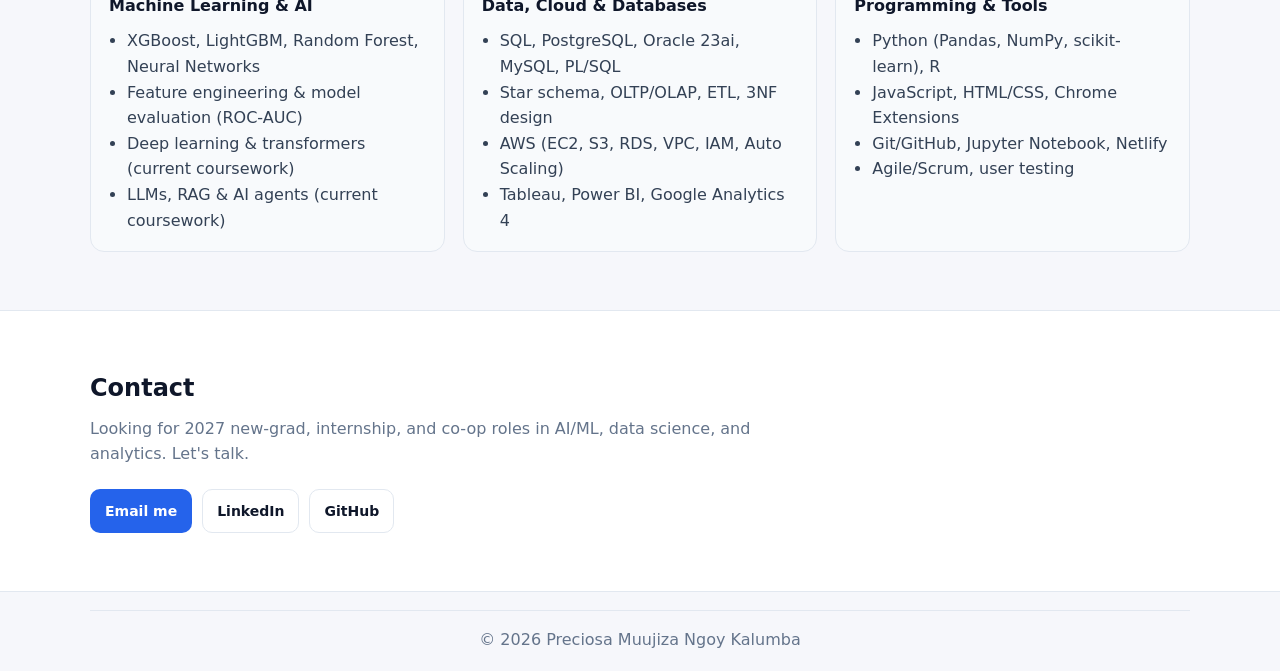
==== commit d7292b97: "Rename index .html to index.html" ====
--- a/index.html
+++ b/index.html
@@ -47,7 +47,7 @@
             <ul class="stats">
               <li><strong>0.92</strong><span>ROC-AUC, best of 6 loan-risk models</span></li>
               <li><strong>40</strong><span>new user sign-ups from my data-driven campaign at ApplySphere</span></li>
-              <li><strong>1</strong><span>live product shipped: web app + Chrome extension</span></li>
+              <li><strong>1</strong><span>live product: web app + Chrome extension on the Chrome Web Store</span></li>
               <li><strong>3</strong><span>languages: English, French, Swahili</span></li>
             </ul>
           </div>
@@ -71,14 +71,17 @@
               text chunking, and a reading ruler.
             </p>
             <ul class="bullets">
-              <li>Chrome extension (Manifest V3) reformats text on any webpage, using TreeWalker and MutationObserver so links, forms, and late-loading content keep working</li>
+              <li>Published Chrome extension (Manifest V3) on the Chrome Web Store; it reformats text on any webpage, using TreeWalker and MutationObserver so links, forms, and late-loading content keep working</li>
               <li>Google Analytics 4 with 13 custom events and 8 custom dimensions to measure feature use, without collecting any user text</li>
               <li>User testing with 3 testers (4/5 average rating) shaped the redesign of content and controls</li>
             </ul>
             <div class="tags">
               <span>JavaScript</span><span>Chrome Extension</span><span>Netlify</span><span>GA4</span><span>UX Research</span>
             </div>
-            <a class="link" href="https://wazisoma.com" target="_blank" rel="noopener">Visit wazisoma.com</a>
+            <div class="link-row">
+              <a class="btn primary" href="https://chromewebstore.google.com/detail/egjlijpghbinkeeffjicdoggikinlhcm" target="_blank" rel="noopener">Add to Chrome</a>
+              <a class="link" href="https://wazisoma.com" target="_blank" rel="noopener">Visit wazisoma.com</a>
+            </div>
           </article>
 
           <article class="project">
--- a/styles.css
+++ b/styles.css
@@ -348,3 +348,5 @@
   .topbar-inner{ justify-content:center; }
   .nav a:first-child{ margin-left:0; }
 }
+
+.link-row{ display:flex; flex-wrap:wrap; align-items:center; gap:16px; }
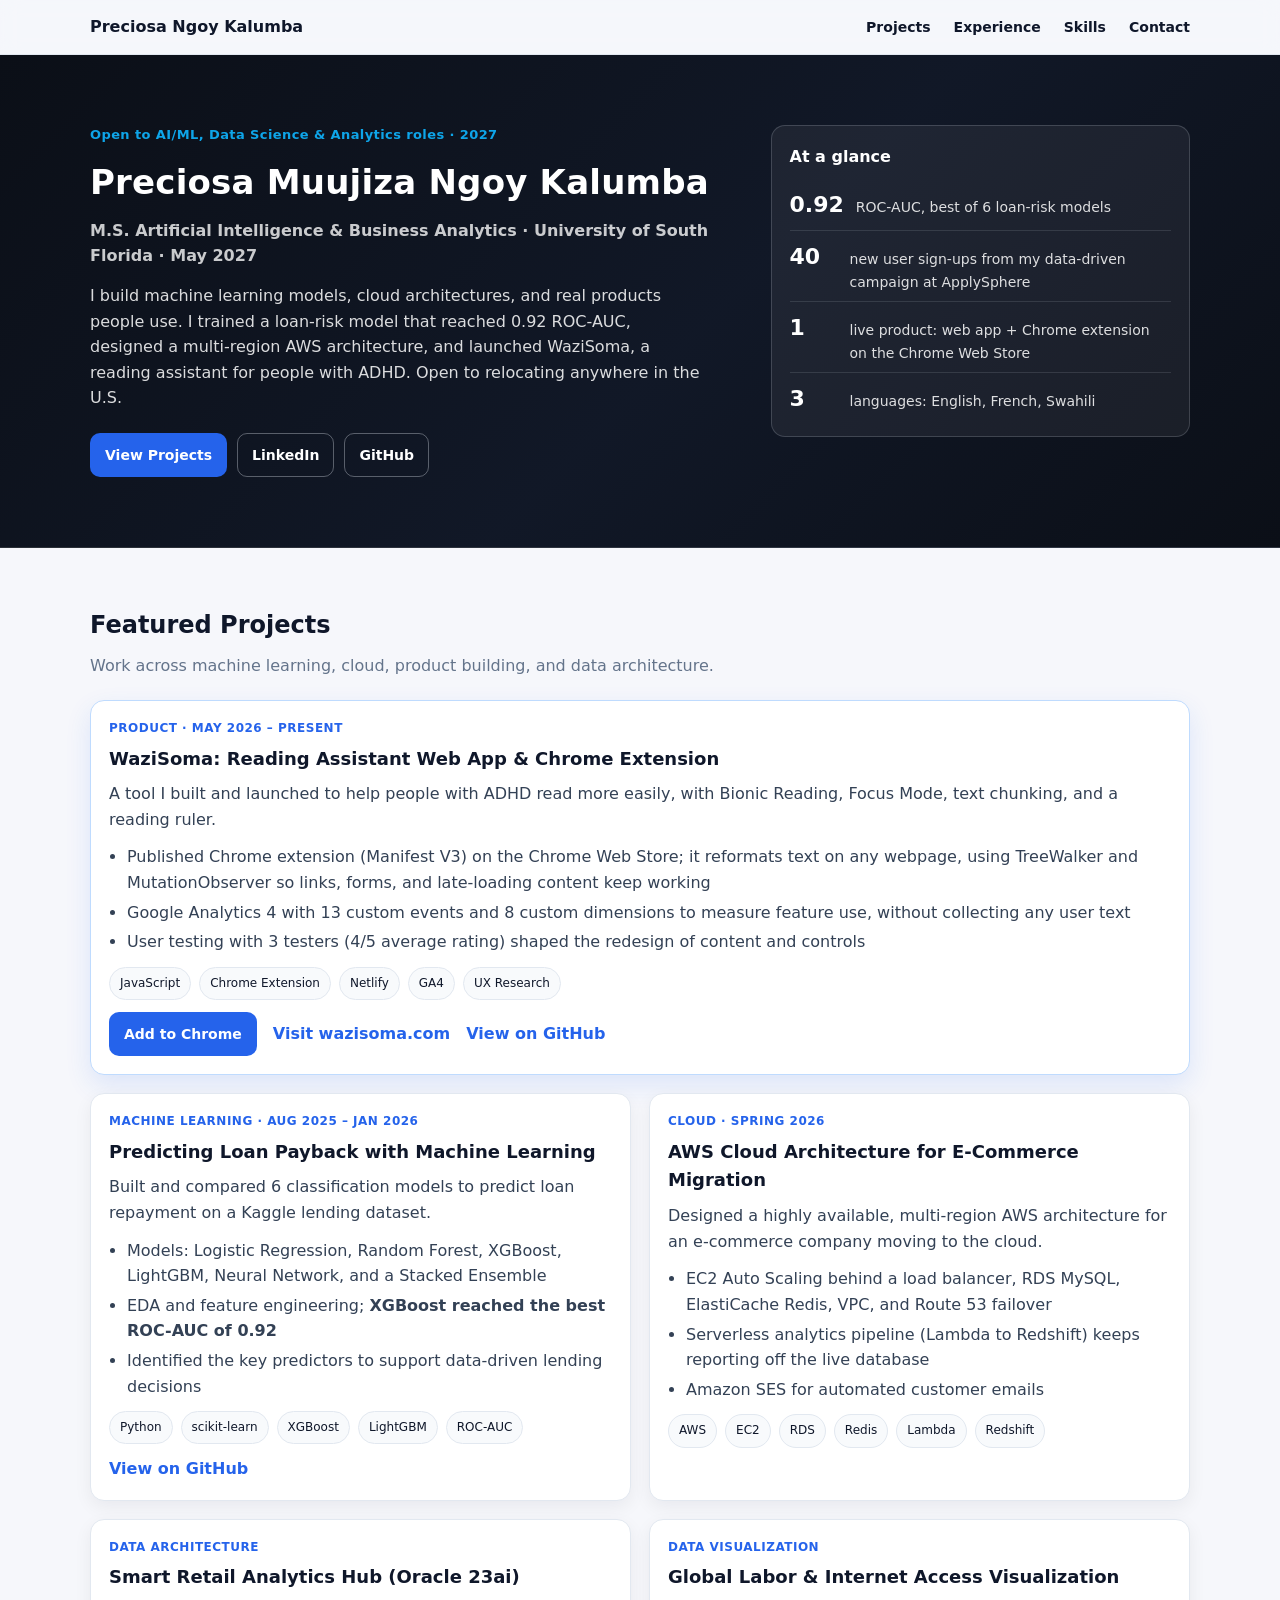
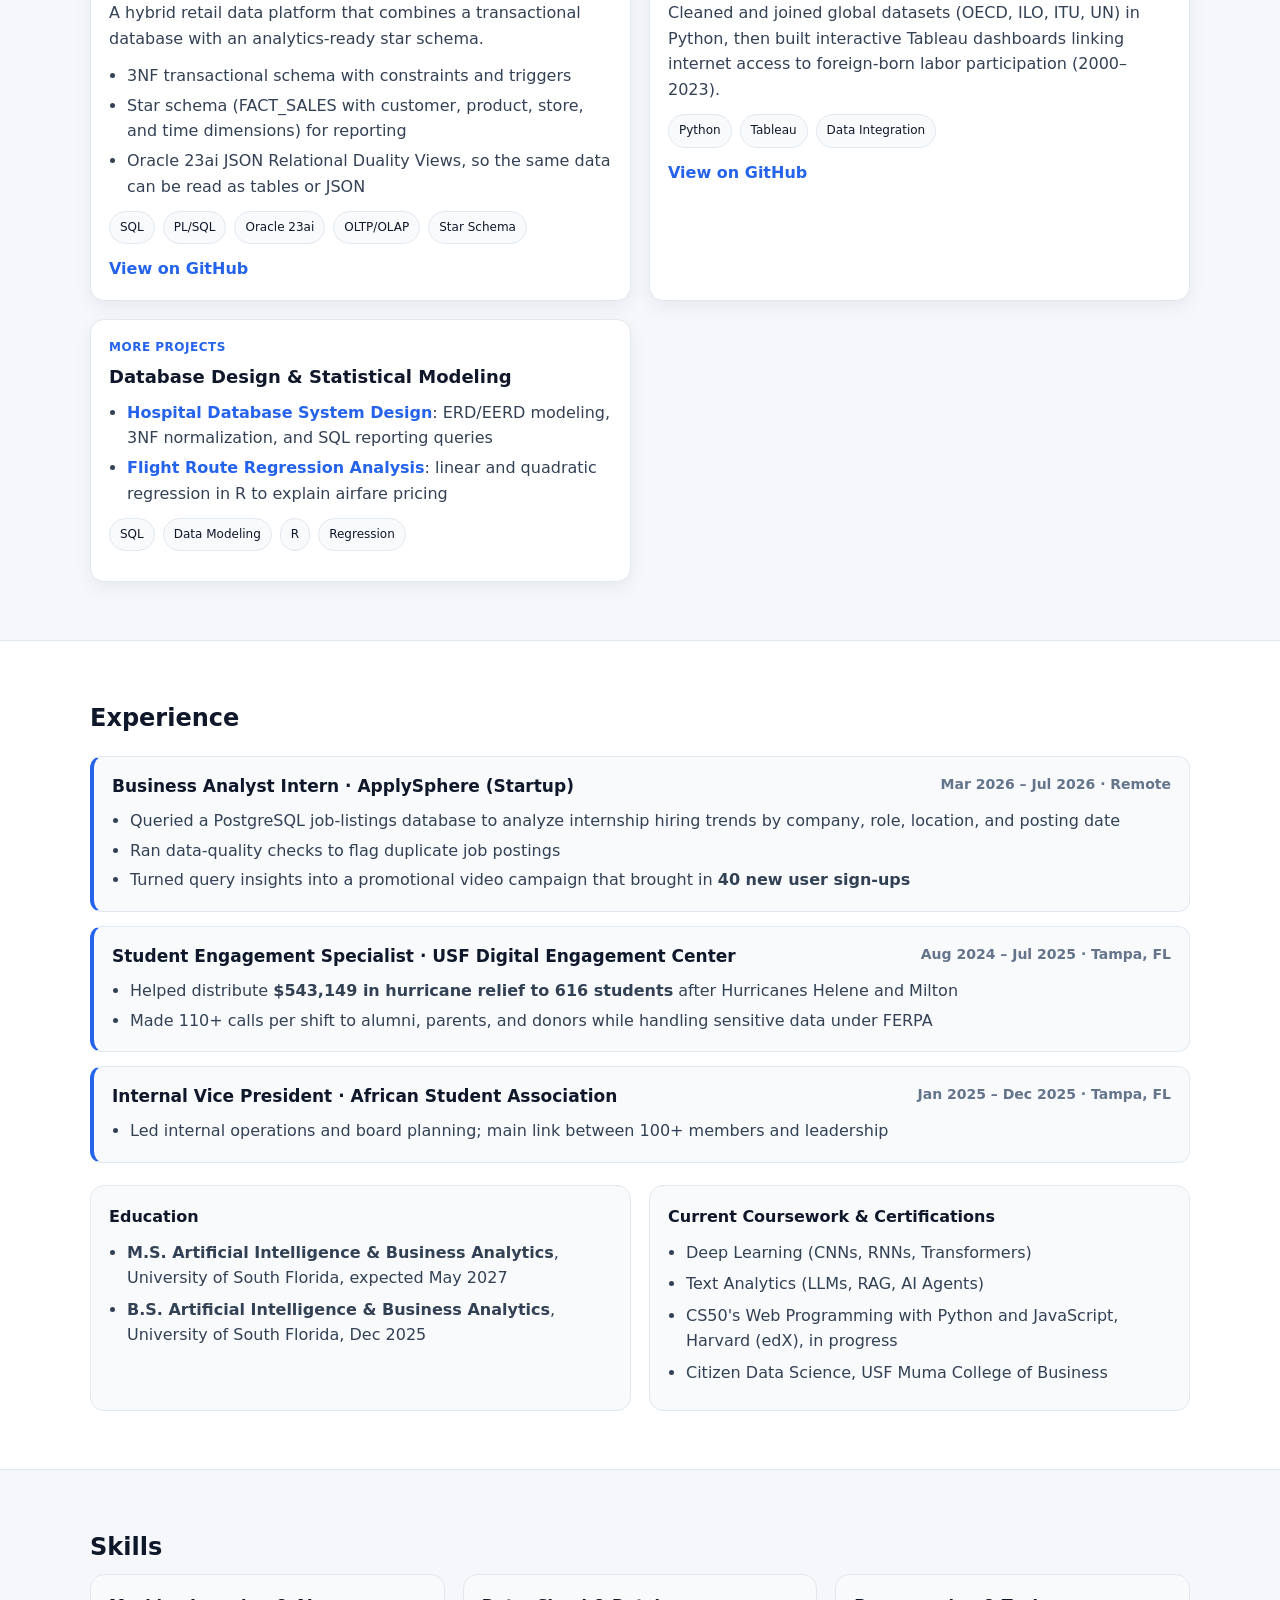
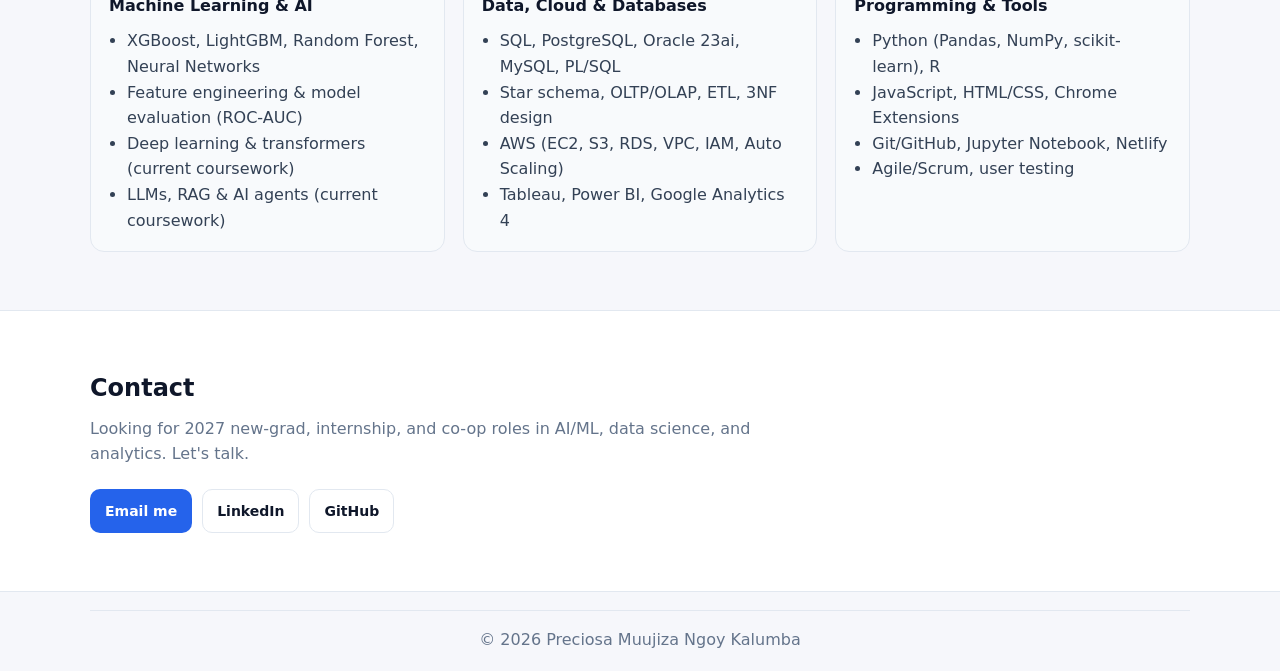
==== commit b6185988: "Add WaziSoma GitHub link Co-Authored-By: Claude Opus 5.5 <noreply@anthropic.com> Claude-Session: htt" ====
--- a/index.html
+++ b/index.html
@@ -81,6 +81,7 @@
             <div class="link-row">
               <a class="btn primary" href="https://chromewebstore.google.com/detail/egjlijpghbinkeeffjicdoggikinlhcm" target="_blank" rel="noopener">Add to Chrome</a>
               <a class="link" href="https://wazisoma.com" target="_blank" rel="noopener">Visit wazisoma.com</a>
+              <a class="link" href="https://github.com/Muujiza470/wazisoma" target="_blank" rel="noopener">View on GitHub</a>
             </div>
           </article>
 
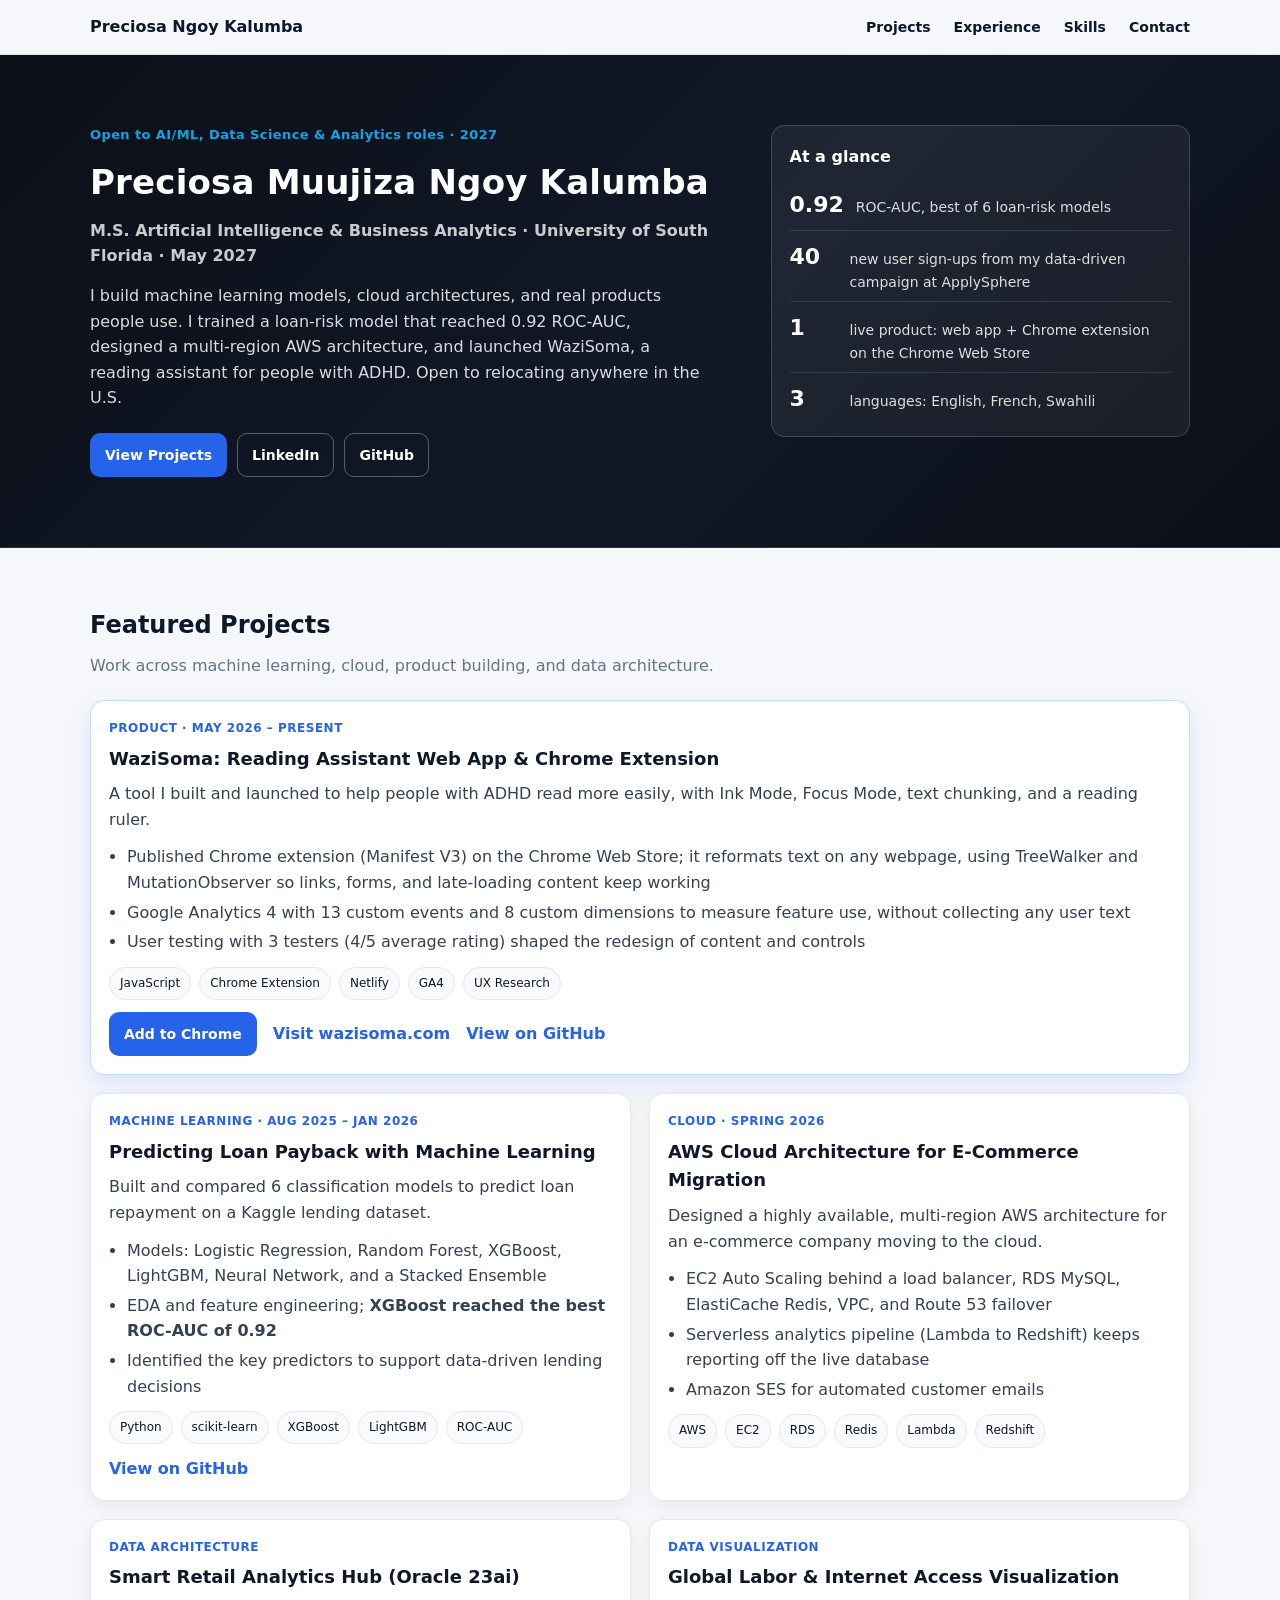
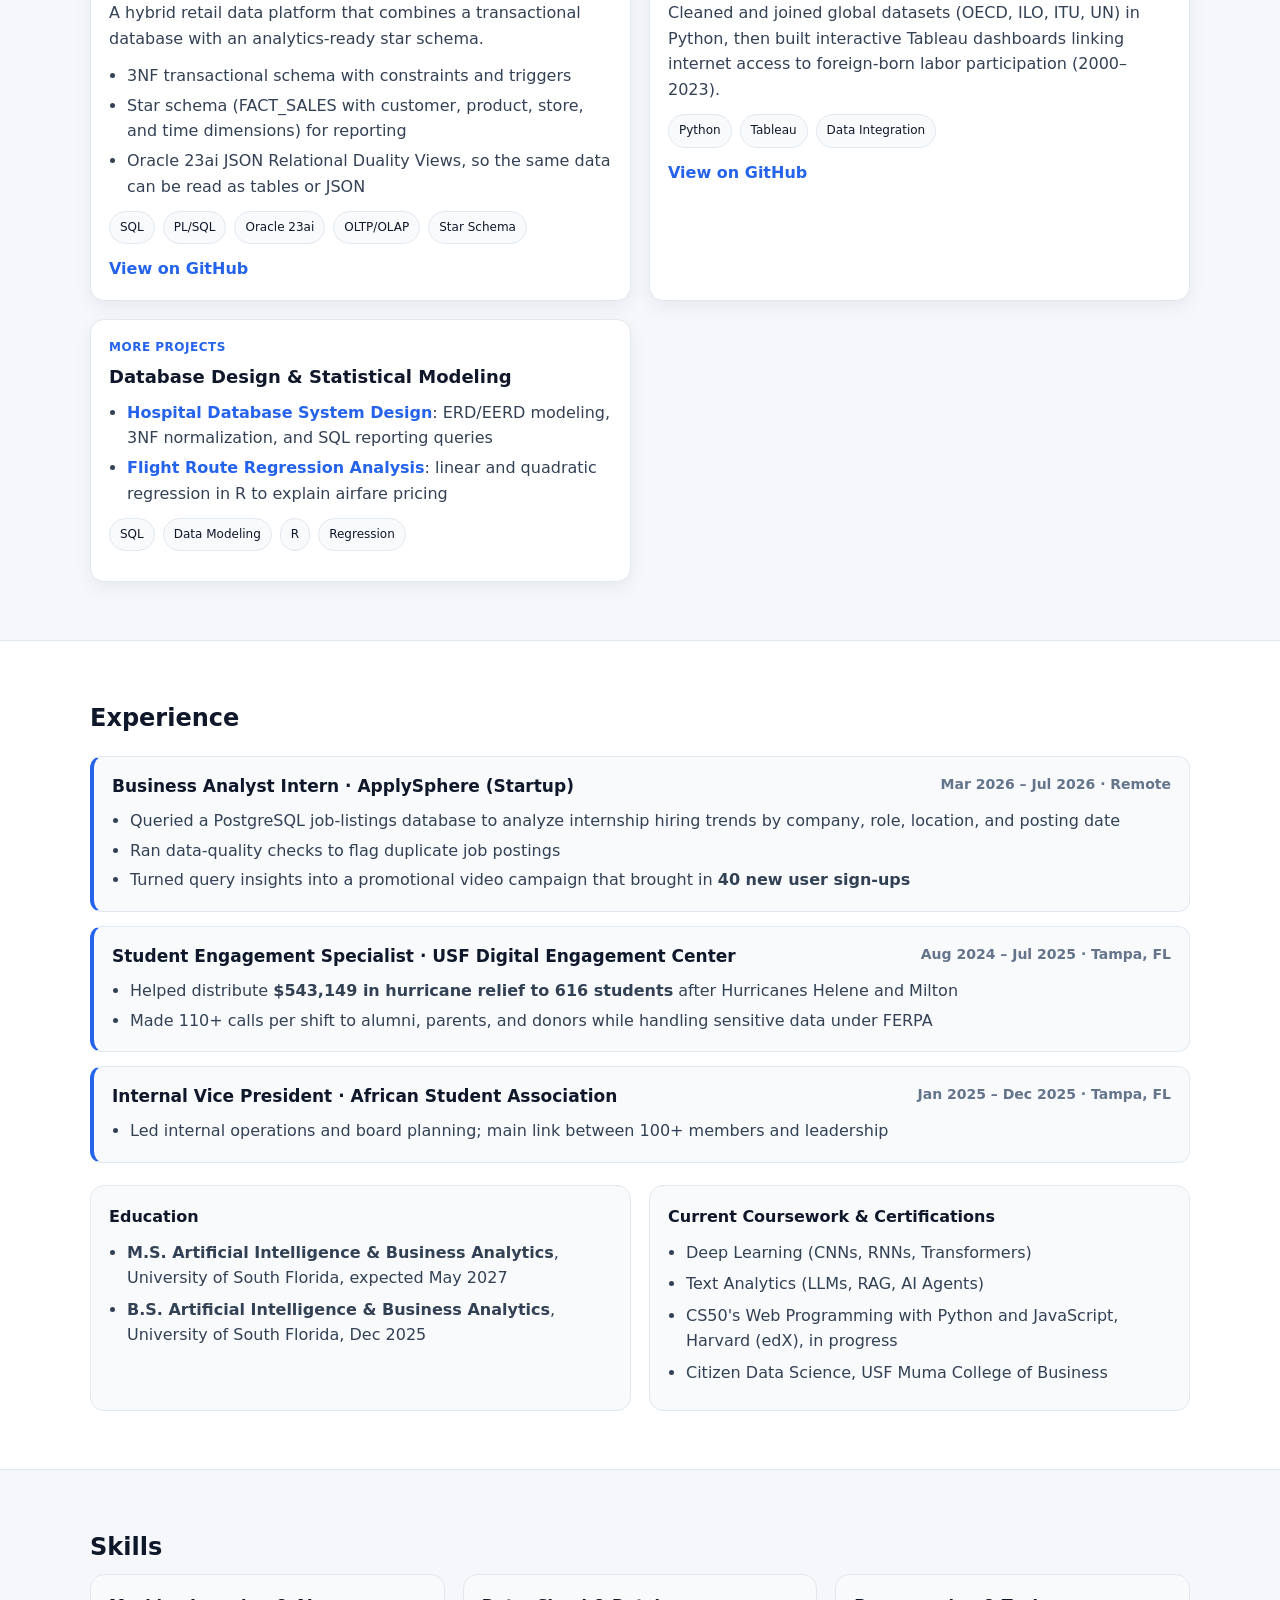
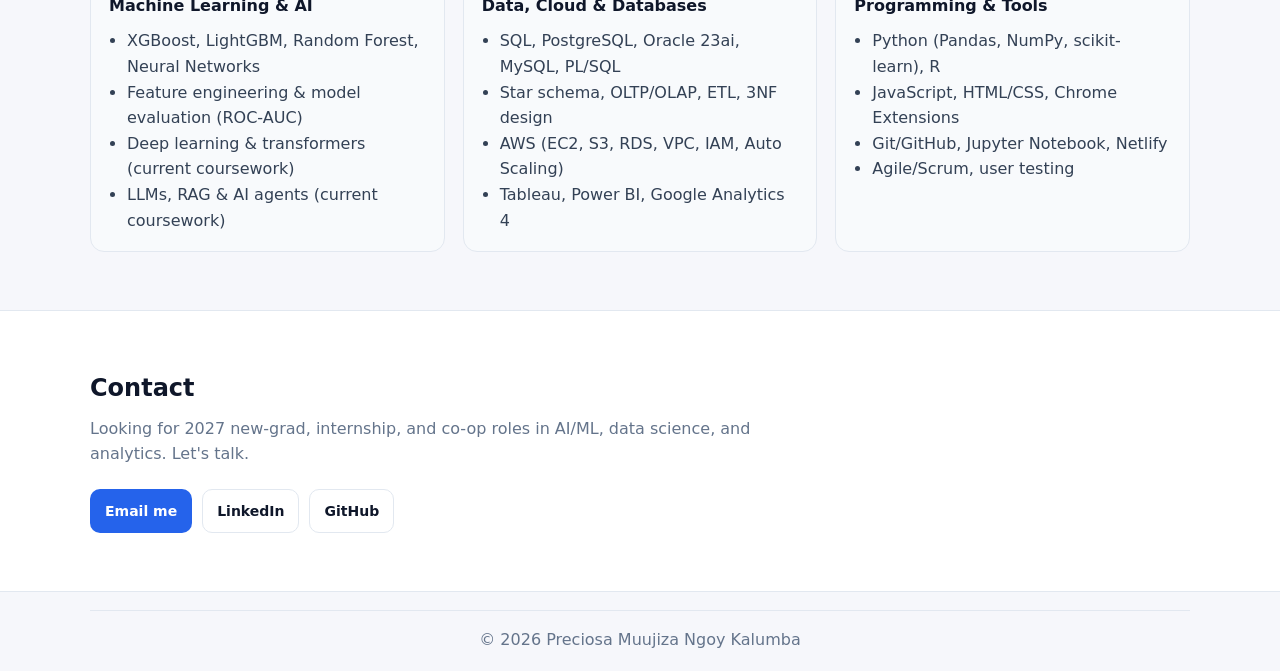
==== commit 85e300e5: "Use WaziSoma's Ink Mode feature name Co-Authored-By: Claude Opus 5.5 <noreply@anthropic.com> Claude-" ====
--- a/index.html
+++ b/index.html
@@ -67,7 +67,7 @@
             <div class="project-meta">Product · May 2026 – Present</div>
             <h3>WaziSoma: Reading Assistant Web App &amp; Chrome Extension</h3>
             <p>
-              A tool I built and launched to help people with ADHD read more easily, with Bionic Reading, Focus Mode,
+              A tool I built and launched to help people with ADHD read more easily, with Ink Mode, Focus Mode,
               text chunking, and a reading ruler.
             </p>
             <ul class="bullets">
